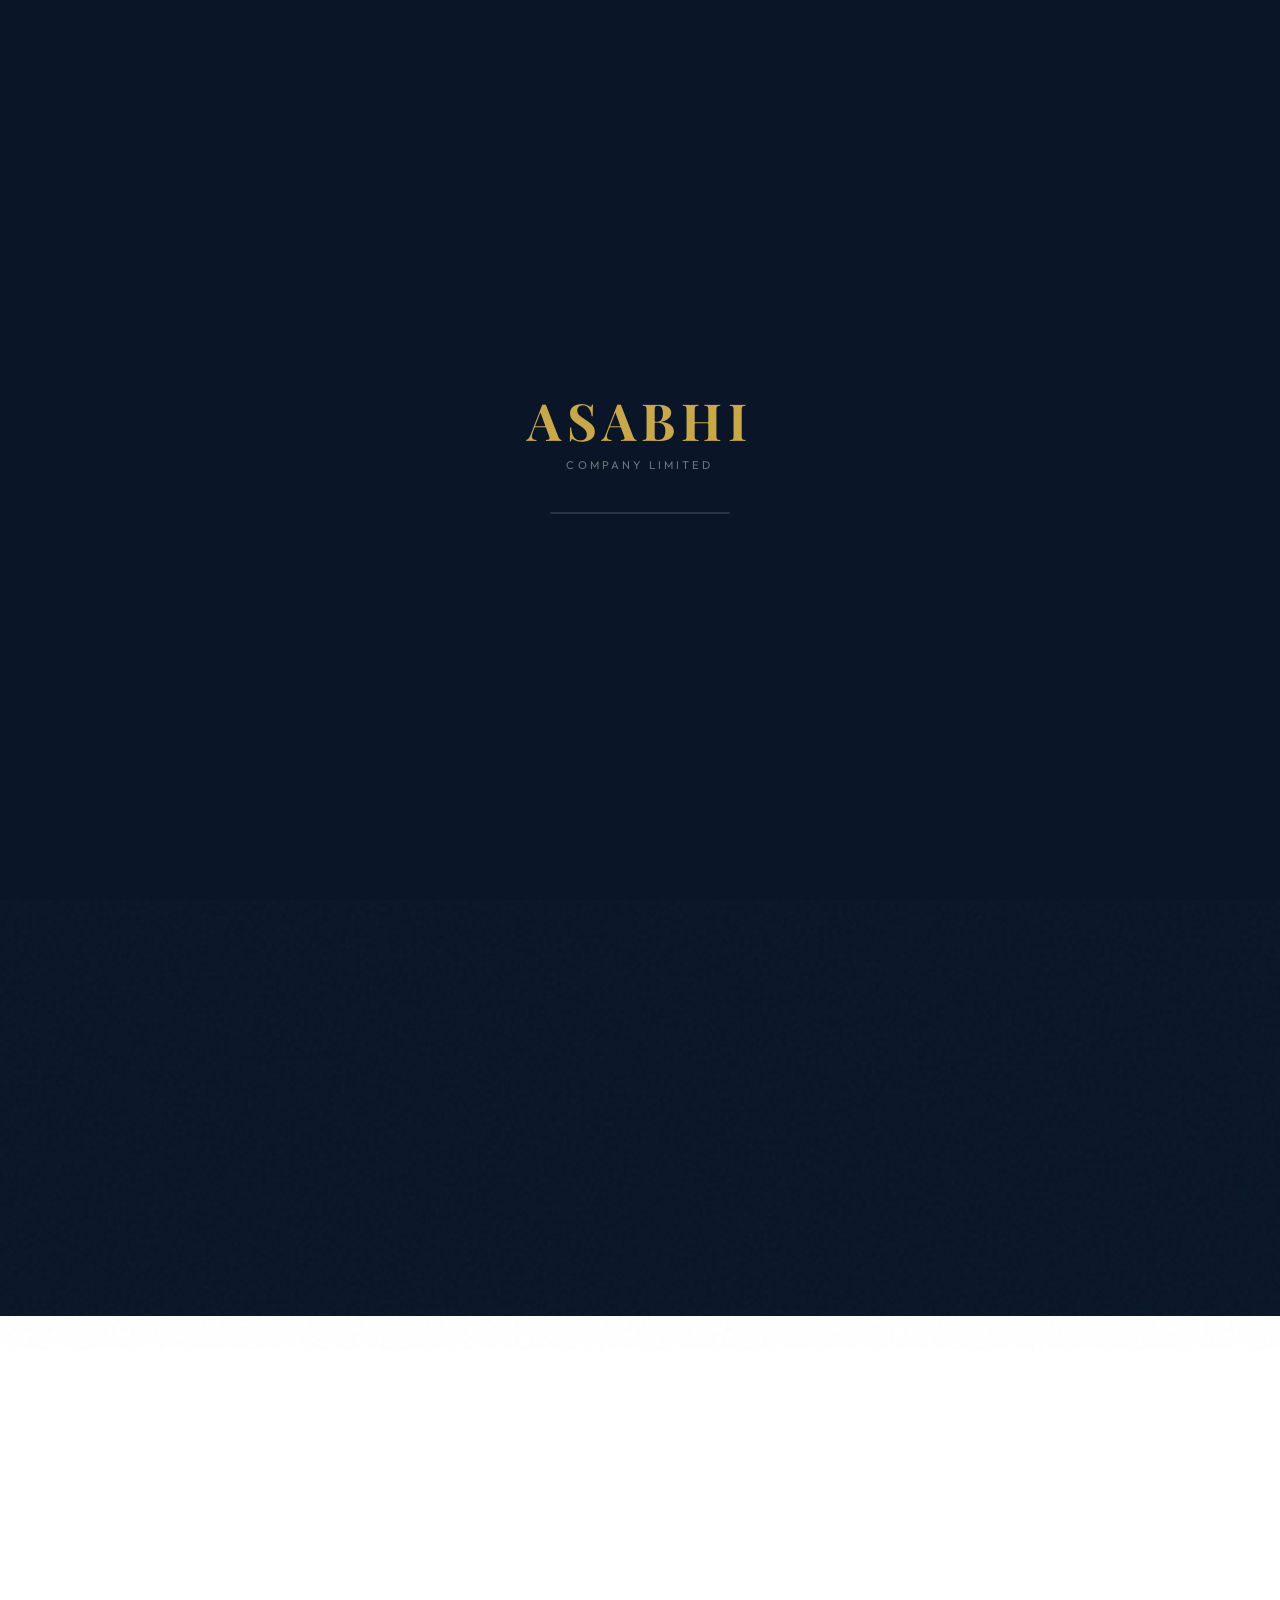
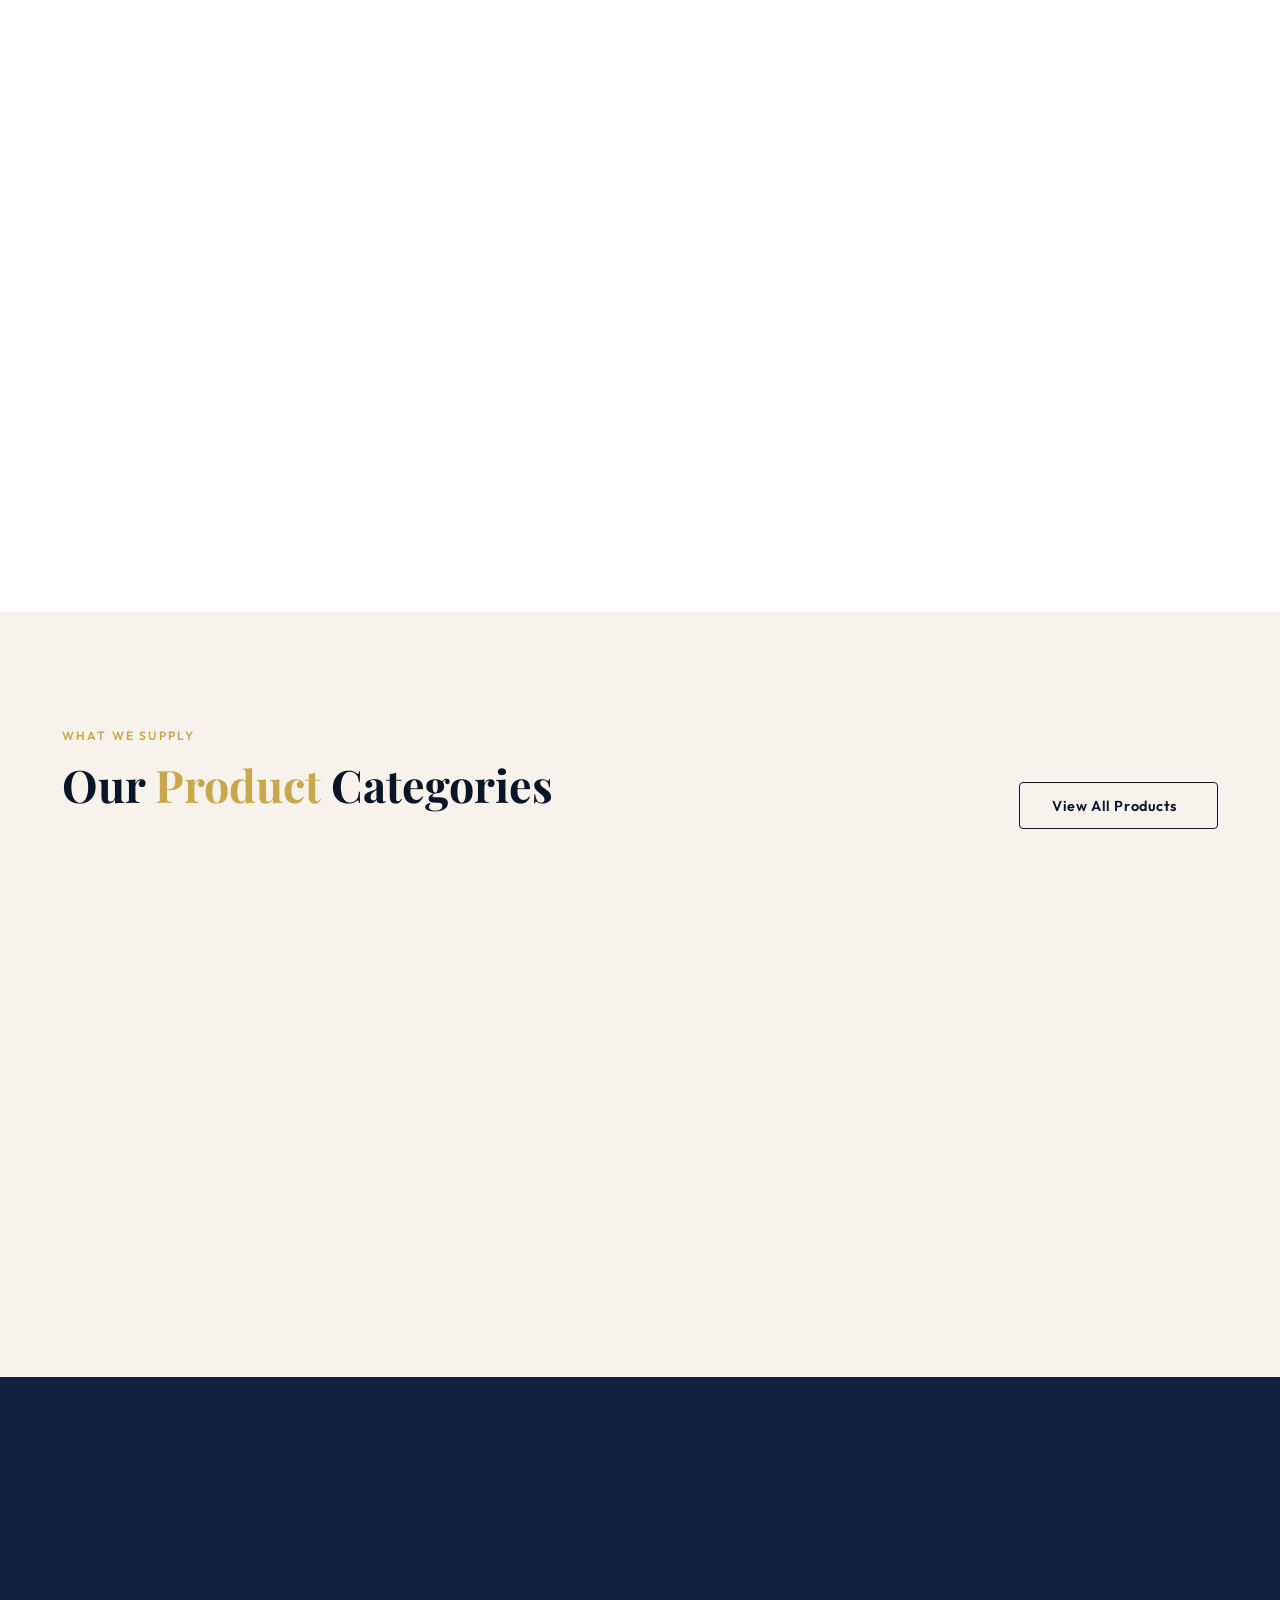
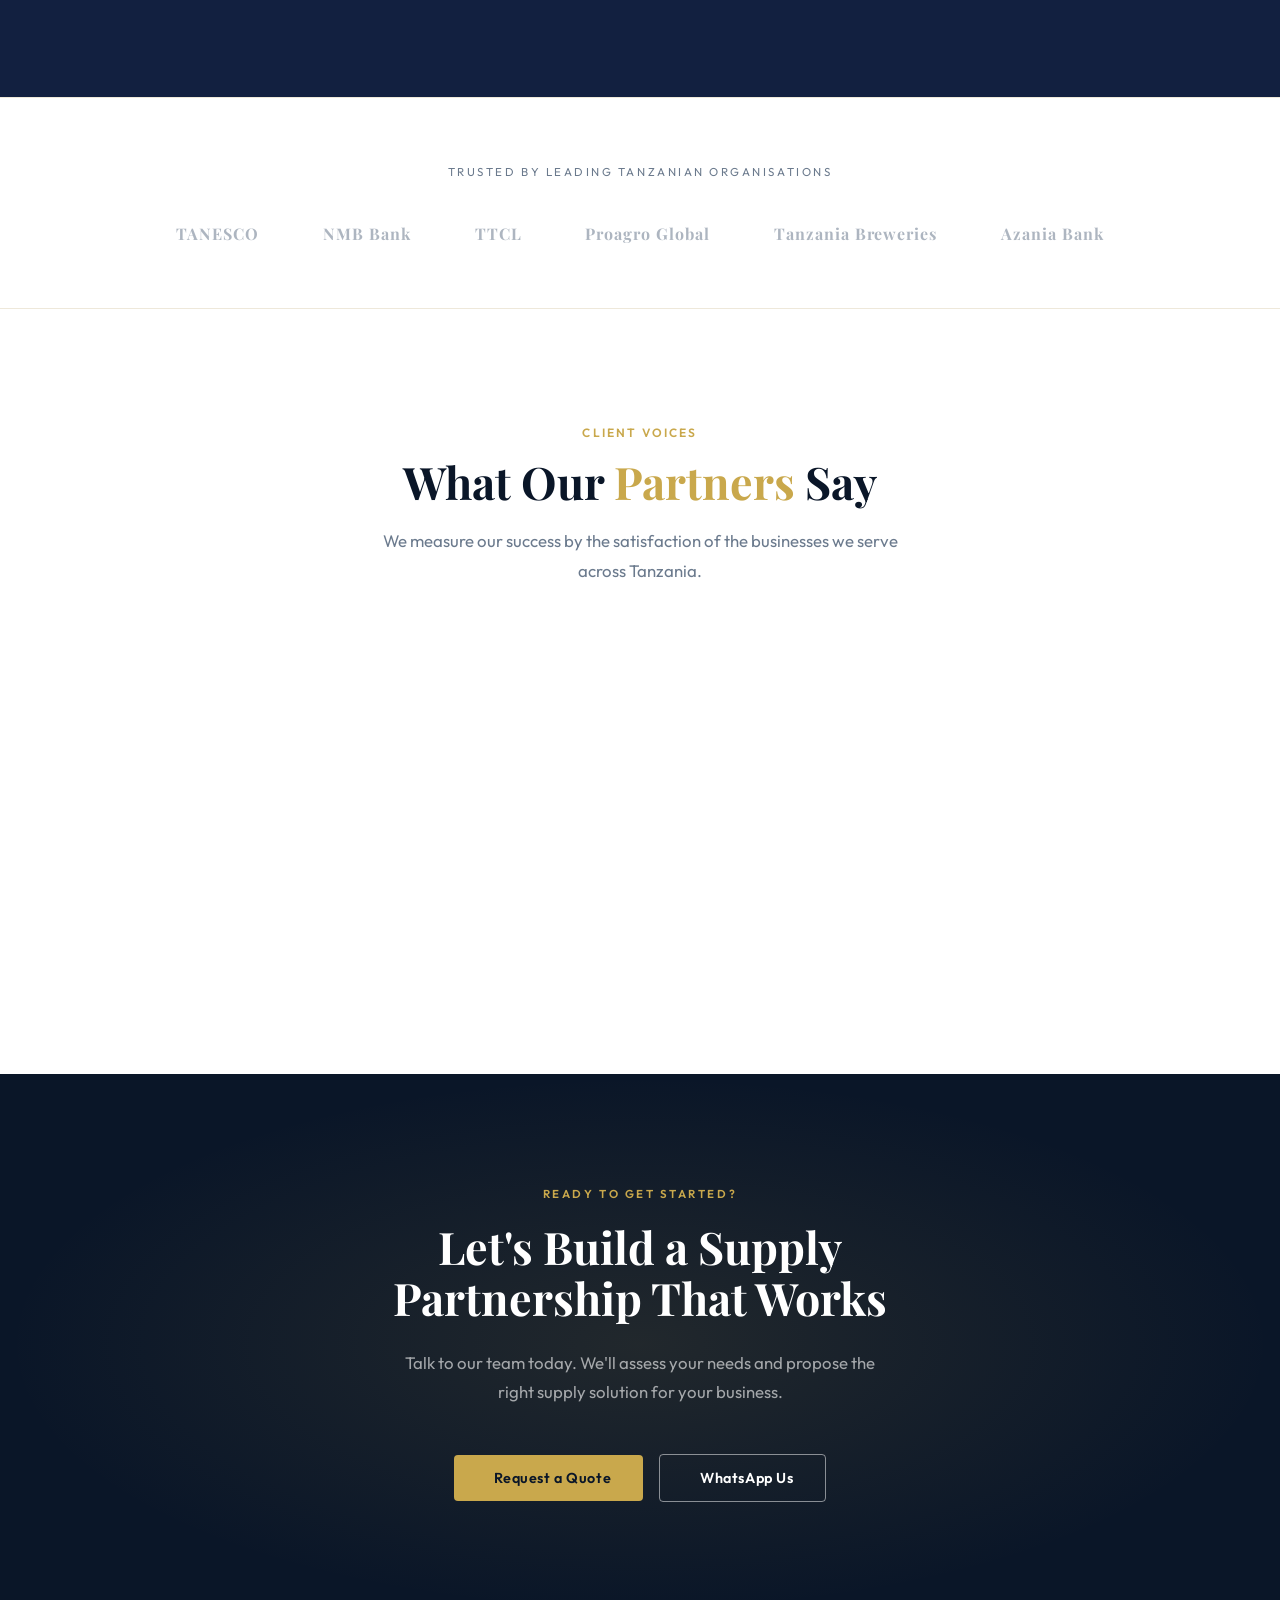
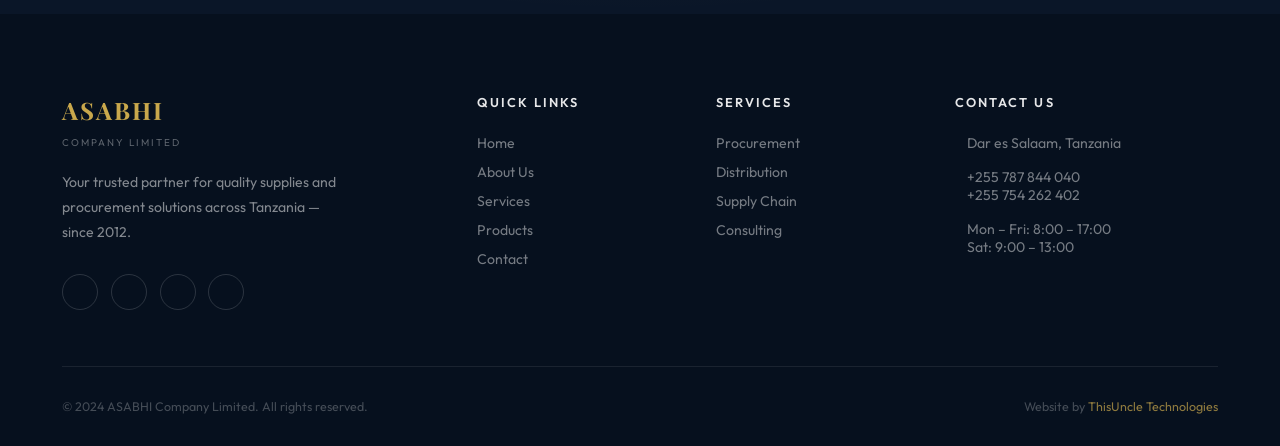
==== index.html @ 761e2536 "feat: the first template website." ====
<!DOCTYPE html>
<html lang="en">
<head>
  <meta charset="UTF-8">
  <meta name="viewport" content="width=device-width, initial-scale=1.0">
  <title>ASABHI COMPANY LIMITED | Quality Supplies & Procurement Solutions</title>
  <meta name="description" content="ASABHI Company Limited delivers premium procurement and supply solutions to businesses across Tanzania. Office supplies, industrial equipment, construction materials and more.">
  <meta property="og:title" content="ASABHI COMPANY LIMITED">
  <meta property="og:description" content="Your trusted supply partner in Tanzania. Premium procurement & distribution services.">
  <meta property="og:type" content="website">

  <link rel="preconnect" href="https://fonts.googleapis.com">
  <link rel="preconnect" href="https://fonts.gstatic.com" crossorigin>
  <link href="https://fonts.googleapis.com/css2?family=Playfair+Display:wght@400;600;700;900&family=Outfit:wght@300;400;500;600&display=swap" rel="stylesheet">
  <link href="https://cdn.jsdelivr.net/npm/remixicon@4.2.0/fonts/remixicon.css" rel="stylesheet">
  <link rel="stylesheet" href="https://cdn.jsdelivr.net/npm/swiper@11/swiper-bundle.min.css">
  <link rel="stylesheet" href="css/style.css">
</head>
<body>

  <!-- Film Grain -->
  <div class="grain" aria-hidden="true"></div>

  <!-- Custom Cursor -->
  <div class="cursor-dot" id="cursorDot"></div>
  <div class="cursor-ring" id="cursorRing"></div>

  <!-- Loader -->
  <div class="loader" id="loader">
    <div class="loader__wordmark">
      <div class="loader__logo">ASABHI</div>
      <div class="loader__tagline">Company Limited</div>
    </div>
    <div class="loader__bar">
      <div class="loader__progress" id="loaderProgress"></div>
    </div>
  </div>

  <!-- Nav Overlay -->
  <div class="nav__overlay" id="navOverlay"></div>

  <!-- Header -->
  <header class="header" id="header">
    <nav class="nav container">
      <a href="index.html" class="nav__logo">
        <strong>ASABHI</strong>
        <small>Company Limited</small>
      </a>
      <ul class="nav__links">
        <li><a href="index.html" class="nav__link active">Home</a></li>
        <li><a href="pages/about.html" class="nav__link">About</a></li>
        <li><a href="pages/services.html" class="nav__link">Services</a></li>
        <li><a href="pages/products.html" class="nav__link">Products</a></li>
        <li><a href="pages/contact.html" class="nav__link">Contact</a></li>
      </ul>
      <a href="pages/contact.html" class="btn btn--primary">Get a Quote</a>
      <button class="nav__burger" id="navBurger" aria-label="Open menu">
        <span></span><span></span><span></span>
      </button>
    </nav>
  </header>

  <!-- Mobile Menu -->
  <nav class="nav__mobile" id="navMobile">
    <ul class="nav__mobile-links">
      <li><a href="index.html" class="nav__mobile-link active">Home</a></li>
      <li><a href="pages/about.html" class="nav__mobile-link">About</a></li>
      <li><a href="pages/services.html" class="nav__mobile-link">Services</a></li>
      <li><a href="pages/products.html" class="nav__mobile-link">Products</a></li>
      <li><a href="pages/contact.html" class="nav__mobile-link">Contact</a></li>
    </ul>
    <div class="nav__mobile-contact">
      <a href="tel:+255787844040"><i class="ri-phone-line"></i> +255 787 844 040</a>
      <a href="https://wa.me/255787844040" target="_blank"><i class="ri-whatsapp-line"></i> WhatsApp Us</a>
    </div>
  </nav>

  <main>

    <!-- Hero -->
    <section class="hero" id="hero">
      <div class="hero__bg" id="heroBg"></div>
      <div class="hero__overlay"></div>
      <div class="container hero__content">
        <span class="hero__tag" id="heroTag">Est. 2012 &nbsp;·&nbsp; Dar es Salaam, Tanzania</span>
        <h1 class="hero__title" id="heroTitle">Quality Supplies.<br><em>Trusted Partnerships.</em></h1>
        <p class="hero__desc" id="heroDesc">Premium procurement and supply solutions for businesses across Tanzania. From industrial hardware to office essentials — delivered with precision and reliability.</p>
        <div class="hero__actions" id="heroActions">
          <a href="pages/products.html" class="btn btn--primary">
            <i class="ri-box-3-line"></i> Explore Products
          </a>
          <a href="pages/contact.html" class="btn btn--outline">
            Partner With Us <i class="ri-arrow-right-line"></i>
          </a>
        </div>
      </div>
      <div class="hero__scroll">
        <span>Scroll</span>
        <div class="hero__scroll-line"></div>
      </div>
    </section>

    <!-- Services Strip -->
    <section class="services-strip">
      <div class="container">
        <div class="services-strip__grid">
          <div class="service-card fade-up">
            <i class="ri-shopping-bag-3-line service-card__icon"></i>
            <h4 class="service-card__title">Procurement &amp; Sourcing</h4>
            <p class="service-card__desc">We source quality goods from verified suppliers locally and internationally, ensuring competitive pricing and timely delivery.</p>
          </div>
          <div class="service-card fade-up">
            <i class="ri-truck-line service-card__icon"></i>
            <h4 class="service-card__title">Supply &amp; Distribution</h4>
            <p class="service-card__desc">Reliable bulk distribution across Dar es Salaam and upcountry regions. Your goods, delivered where you need them.</p>
          </div>
          <div class="service-card fade-up">
            <i class="ri-links-line service-card__icon"></i>
            <h4 class="service-card__title">Supply Chain Management</h4>
            <p class="service-card__desc">End-to-end supply chain solutions that reduce overhead, eliminate bottlenecks, and keep your operations running smoothly.</p>
          </div>
          <div class="service-card fade-up">
            <i class="ri-customer-service-2-line service-card__icon"></i>
            <h4 class="service-card__title">Consultation &amp; Advisory</h4>
            <p class="service-card__desc">Expert advice on procurement strategy, supplier negotiations, and cost optimisation for your business.</p>
          </div>
        </div>
      </div>
    </section>

    <!-- About Section -->
    <section class="about section">
      <div class="container">
        <div class="about__grid">
          <div class="about__image-wrap fade-left">
            <img
              src="https://images.unsplash.com/photo-1600880292203-757bb62b4baf?auto=format&fit=crop&w=900&q=80"
              alt="ASABHI team at work"
              class="about__image"
            >
            <div class="about__image-badge">
              <strong>12+</strong>
              <span>Years of Excellence</span>
            </div>
          </div>
          <div class="about__content fade-right">
            <span class="section-tag">Who We Are</span>
            <h2 class="section-title">Built on Trust. <span>Driven by Quality.</span></h2>
            <p style="margin-bottom:1rem;">Founded in 2012, ASABHI Company Limited has grown from a local trader to one of Tanzania's dependable general supply companies. We serve a diverse client base — from SMEs to large corporates and government institutions.</p>
            <p>Our strength lies in our relationships: with trusted suppliers, with our clients, and with the people of Tanzania. Every order we fulfil is a commitment to quality and partnership.</p>
            <div class="gold-line"></div>
            <div class="about__stats">
              <div class="about__stat">
                <strong class="counter" data-target="500">0</strong>
                <span>Products in Catalogue</span>
              </div>
              <div class="about__stat">
                <strong class="counter" data-target="200">0</strong>
                <span>Satisfied Clients</span>
              </div>
              <div class="about__stat">
                <strong class="counter" data-target="12">0</strong>
                <span>Years in Business</span>
              </div>
              <div class="about__stat">
                <strong class="counter" data-target="99">0</strong>
                <span>% On-Time Delivery</span>
              </div>
            </div>
          </div>
        </div>
      </div>
    </section>

    <!-- Products Section -->
    <section class="products section section--cream">
      <div class="container">
        <div class="products__header">
          <div>
            <span class="section-tag">What We Supply</span>
            <h2 class="section-title">Our <span>Product</span> Categories</h2>
          </div>
          <a href="pages/products.html" class="btn btn--outline-dark">
            View All Products <i class="ri-arrow-right-line"></i>
          </a>
        </div>
        <div class="products__grid stagger-children">
          <div class="product-card">
            <img
              src="https://images.unsplash.com/photo-1568992687947-868a62a9f521?auto=format&fit=crop&w=800&q=80"
              alt="Office Supplies"
              class="product-card__img"
            >
            <div class="product-card__overlay"></div>
            <div class="product-card__content">
              <span class="product-card__tag">Category 01</span>
              <h3 class="product-card__title">Office &amp; Stationery</h3>
              <p class="product-card__desc">Complete office supply solutions — from paper and pens to furniture and equipment for the modern workplace.</p>
            </div>
          </div>
          <div class="product-card">
            <img
              src="https://images.unsplash.com/photo-1504307651254-35680f356dfd?auto=format&fit=crop&w=800&q=80"
              alt="Industrial Equipment"
              class="product-card__img"
            >
            <div class="product-card__overlay"></div>
            <div class="product-card__content">
              <span class="product-card__tag">Category 02</span>
              <h3 class="product-card__title">Industrial &amp; Hardware</h3>
              <p class="product-card__desc">Heavy-duty industrial supplies, hand tools, safety equipment and hardware for manufacturing and construction.</p>
            </div>
          </div>
          <div class="product-card">
            <img
              src="https://images.unsplash.com/photo-1518770660439-4636190af475?auto=format&fit=crop&w=800&q=80"
              alt="IT Equipment"
              class="product-card__img"
            >
            <div class="product-card__overlay"></div>
            <div class="product-card__content">
              <span class="product-card__tag">Category 03</span>
              <h3 class="product-card__title">IT &amp; Electronics</h3>
              <p class="product-card__desc">Computers, networking gear, peripherals and electronics from trusted brands — sourced and delivered for your team.</p>
            </div>
          </div>
        </div>
      </div>
    </section>

    <!-- Stats Section -->
    <section class="stats">
      <div class="container">
        <div class="stats__grid">
          <div class="stat-item fade-up">
            <span class="stat-item__number">
              <span class="counter" data-target="500">0</span><span class="stat-item__suffix">+</span>
            </span>
            <span class="stat-item__label">Products Available</span>
          </div>
          <div class="stat-item fade-up">
            <span class="stat-item__number">
              <span class="counter" data-target="200">0</span><span class="stat-item__suffix">+</span>
            </span>
            <span class="stat-item__label">Clients Served</span>
          </div>
          <div class="stat-item fade-up">
            <span class="stat-item__number">
              <span class="counter" data-target="12">0</span><span class="stat-item__suffix">+</span>
            </span>
            <span class="stat-item__label">Years Operating</span>
          </div>
          <div class="stat-item fade-up">
            <span class="stat-item__number">
              <span class="counter" data-target="99">0</span><span class="stat-item__suffix">%</span>
            </span>
            <span class="stat-item__label">Delivery Satisfaction</span>
          </div>
        </div>
      </div>
    </section>

    <!-- Clients -->
    <section class="clients">
      <div class="container">
        <p class="clients__label">Trusted by leading Tanzanian organisations</p>
        <div class="clients__logos">
          <span class="clients__logo">TANESCO</span>
          <span class="clients__logo">NMB Bank</span>
          <span class="clients__logo">TTCL</span>
          <span class="clients__logo">Proagro Global</span>
          <span class="clients__logo">Tanzania Breweries</span>
          <span class="clients__logo">Azania Bank</span>
        </div>
      </div>
    </section>

    <!-- Testimonials -->
    <section class="testimonials section">
      <div class="container">
        <div class="testimonials__header">
          <span class="section-tag">Client Voices</span>
          <h2 class="section-title">What Our <span>Partners</span> Say</h2>
          <p class="section-subtitle">We measure our success by the satisfaction of the businesses we serve across Tanzania.</p>
        </div>
        <div class="testimonials__grid stagger-children">
          <div class="testimonial-card">
            <div class="testimonial-card__quote">"</div>
            <p class="testimonial-card__text">ASABHI has been our go-to supplier for the past four years. Their procurement team understands our needs and always delivers on time — even for urgent orders. Truly a reliable partner.</p>
            <div class="testimonial-card__author">
              <div class="testimonial-card__avatar" style="background:var(--navy);">BM</div>
              <div>
                <div class="testimonial-card__name">Bryson Maro</div>
                <div class="testimonial-card__role">Director, Proagro Global Limited</div>
              </div>
            </div>
          </div>
          <div class="testimonial-card">
            <div class="testimonial-card__quote">"</div>
            <p class="testimonial-card__text">We switched our entire office supply procurement to ASABHI two years ago and the difference was immediate. Better prices, faster delivery, and a team that actually picks up the phone.</p>
            <div class="testimonial-card__author">
              <div class="testimonial-card__avatar" style="background:var(--navy-3);">AK</div>
              <div>
                <div class="testimonial-card__name">Amina Khatib</div>
                <div class="testimonial-card__role">Operations Manager, TKL Industries</div>
              </div>
            </div>
          </div>
        </div>
      </div>
    </section>

    <!-- CTA Banner -->
    <section class="cta-banner">
      <div class="container cta-banner__content">
        <span class="cta-banner__tag">Ready to Get Started?</span>
        <h2 class="cta-banner__title">Let's Build a Supply Partnership That Works</h2>
        <p class="cta-banner__desc">Talk to our team today. We'll assess your needs and propose the right supply solution for your business.</p>
        <div class="cta-banner__actions">
          <a href="pages/contact.html" class="btn btn--primary">
            <i class="ri-mail-send-line"></i> Request a Quote
          </a>
          <a href="https://wa.me/255787844040?text=Hello%20ASABHI%2C%20I%27d%20like%20to%20discuss%20a%20supply%20partnership." target="_blank" class="btn btn--outline">
            <i class="ri-whatsapp-line"></i> WhatsApp Us
          </a>
        </div>
      </div>
    </section>

  </main>

  <!-- Footer -->
  <footer class="footer">
    <div class="container">
      <div class="footer__grid">
        <div class="footer__brand">
          <strong>ASABHI</strong>
          <small>Company Limited</small>
          <p>Your trusted partner for quality supplies and procurement solutions across Tanzania — since 2012.</p>
          <div class="footer__socials">
            <a href="#" class="footer__social"><i class="ri-instagram-line"></i></a>
            <a href="#" class="footer__social"><i class="ri-linkedin-box-line"></i></a>
            <a href="#" class="footer__social"><i class="ri-facebook-line"></i></a>
            <a href="https://wa.me/255787844040" class="footer__social" target="_blank"><i class="ri-whatsapp-line"></i></a>
          </div>
        </div>
        <div class="footer__col">
          <h5>Quick Links</h5>
          <ul class="footer__links">
            <li><a href="index.html" class="footer__link">Home</a></li>
            <li><a href="pages/about.html" class="footer__link">About Us</a></li>
            <li><a href="pages/services.html" class="footer__link">Services</a></li>
            <li><a href="pages/products.html" class="footer__link">Products</a></li>
            <li><a href="pages/contact.html" class="footer__link">Contact</a></li>
          </ul>
        </div>
        <div class="footer__col">
          <h5>Services</h5>
          <ul class="footer__links">
            <li><a href="pages/services.html" class="footer__link">Procurement</a></li>
            <li><a href="pages/services.html" class="footer__link">Distribution</a></li>
            <li><a href="pages/services.html" class="footer__link">Supply Chain</a></li>
            <li><a href="pages/services.html" class="footer__link">Consulting</a></li>
          </ul>
        </div>
        <div class="footer__col">
          <h5>Contact Us</h5>
          <div class="footer__contact">
            <div class="footer__contact-item">
              <i class="ri-map-pin-2-line"></i>
              <span>Dar es Salaam, Tanzania</span>
            </div>
            <div class="footer__contact-item">
              <i class="ri-phone-line"></i>
              <span>+255 787 844 040<br>+255 754 262 402</span>
            </div>
            <div class="footer__contact-item">
              <i class="ri-time-line"></i>
              <span>Mon – Fri: 8:00 – 17:00<br>Sat: 9:00 – 13:00</span>
            </div>
          </div>
        </div>
      </div>
      <div class="footer__bottom">
        <span>© 2024 ASABHI Company Limited. All rights reserved.</span>
        <span>Website by <a href="#" target="_blank">ThisUncle Technologies</a></span>
      </div>
    </div>
  </footer>

  <!-- WhatsApp Float -->
  <a href="https://wa.me/255787844040?text=Hello%20ASABHI%2C%20I%27d%20like%20to%20enquire%20about%20your%20products%20and%20services." target="_blank" class="whatsapp-float" aria-label="Chat on WhatsApp">
    <i class="ri-whatsapp-line"></i>
  </a>

  <!-- Back to Top -->
  <button class="back-to-top" id="backToTop" aria-label="Back to top">
    <i class="ri-arrow-up-line"></i>
  </button>

  <script src="https://cdn.jsdelivr.net/npm/@studio-freight/lenis@1.0.42/dist/lenis.min.js"></script>
  <script src="https://cdn.jsdelivr.net/npm/swiper@11/swiper-bundle.min.js"></script>
  <script src="https://cdnjs.cloudflare.com/ajax/libs/gsap/3.12.5/gsap.min.js"></script>
  <script src="https://cdnjs.cloudflare.com/ajax/libs/gsap/3.12.5/ScrollTrigger.min.js"></script>
  <script src="js/main.js"></script>
</body>
</html>
---- css/style.css ----
/* ===================================================
   ASABHI COMPANY LIMITED — Global Stylesheet
   Colors: Navy #0A1628 · Gold #C9A84C
   Fonts: Playfair Display (headings) + Outfit (body)
   =================================================== */

/* ── VARIABLES ─────────────────────────────────── */
:root {
  --navy:       #0A1628;
  --navy-2:     #122040;
  --navy-3:     #1D3461;
  --navy-4:     #243E73;
  --gold:       #C9A84C;
  --gold-2:     #E2C06A;
  --gold-3:     #F5E6B8;
  --cream:      #F7F3EC;
  --cream-2:    #EEE8DA;
  --white:      #FFFFFF;
  --text-dark:  #0A1628;
  --text-body:  #2C3E55;
  --text-muted: #6B7A8D;
  --text-light: rgba(255,255,255,0.80);

  --font-heading: 'Playfair Display', Georgia, serif;
  --font-body:    'Outfit', system-ui, sans-serif;

  --section-py:    7rem;
  --container-max: 1220px;
  --container-px:  2rem;
  --border-radius: 4px;

  --shadow-sm: 0 2px 12px rgba(10,22,40,0.08);
  --shadow-md: 0 8px 32px rgba(10,22,40,0.12);
  --shadow-lg: 0 20px 60px rgba(10,22,40,0.18);

  --transition:       0.3s ease;
  --transition-slow:  0.6s cubic-bezier(0.25,0.46,0.45,0.94);
  --ease-out-expo:    cubic-bezier(0.16, 1, 0.3, 1);
}

/* ── RESET ──────────────────────────────────────── */
*, *::before, *::after { box-sizing: border-box; margin: 0; padding: 0; }
html { scroll-behavior: auto; /* Lenis handles smooth scroll */ font-size: 16px; }
body {
  font-family: var(--font-body);
  color: var(--text-dark);
  background: var(--white);
  overflow-x: hidden;
  cursor: none;
}
img { display: block; max-width: 100%; height: auto; }
a { text-decoration: none; color: inherit; }
ul { list-style: none; }
button { cursor: none; border: none; background: none; font-family: inherit; }

/* ── TYPOGRAPHY ─────────────────────────────────── */
h1, h2, h3, h4 { font-family: var(--font-heading); line-height: 1.15; color: var(--navy); }
h1 { font-size: clamp(2.6rem, 5vw, 4.2rem); font-weight: 700; }
h2 { font-size: clamp(2rem, 3.5vw, 3rem); font-weight: 700; }
h3 { font-size: clamp(1.3rem, 2vw, 1.6rem); font-weight: 600; }
h4 { font-size: 1.1rem; font-weight: 600; }
p  { line-height: 1.75; color: var(--text-body); }

/* ── UTILITIES ──────────────────────────────────── */
.container {
  max-width: var(--container-max);
  margin: 0 auto;
  padding: 0 var(--container-px);
}
.section { padding: var(--section-py) 0; }
.section--dark { background: var(--navy); }
.section--cream { background: var(--cream); }

.section-tag {
  display: inline-block;
  font-size: 0.75rem;
  font-weight: 600;
  letter-spacing: 0.18em;
  text-transform: uppercase;
  color: var(--gold);
  margin-bottom: 1rem;
}
.section-tag--dark { color: var(--gold); }

.section-title {
  margin-bottom: 1.2rem;
}
.section-title span { color: var(--gold); }

.section-subtitle {
  font-size: 1.05rem;
  color: var(--text-muted);
  max-width: 560px;
  line-height: 1.75;
}

.gold-line {
  width: 48px;
  height: 3px;
  background: var(--gold);
  margin-top: 1.4rem;
}

/* ── BUTTONS ────────────────────────────────────── */
.btn {
  display: inline-flex;
  align-items: center;
  gap: 0.5rem;
  padding: 0.85rem 2rem;
  font-family: var(--font-body);
  font-size: 0.9rem;
  font-weight: 600;
  letter-spacing: 0.04em;
  border-radius: var(--border-radius);
  transition: var(--transition);
  cursor: none;
  white-space: nowrap;
}
.btn--primary {
  background: var(--gold);
  color: var(--navy);
}
.btn--primary:hover {
  background: var(--gold-2);
  transform: translateY(-2px);
  box-shadow: 0 8px 24px rgba(201,168,76,0.35);
}
.btn--outline {
  background: transparent;
  color: var(--white);
  border: 1.5px solid rgba(255,255,255,0.5);
}
.btn--outline:hover {
  border-color: var(--gold);
  color: var(--gold);
  transform: translateY(-2px);
}
.btn--outline-dark {
  background: transparent;
  color: var(--navy);
  border: 1.5px solid var(--navy);
}
.btn--outline-dark:hover {
  background: var(--navy);
  color: var(--white);
  transform: translateY(-2px);
}
.btn--navy {
  background: var(--navy);
  color: var(--white);
}
.btn--navy:hover {
  background: var(--navy-2);
  transform: translateY(-2px);
  box-shadow: 0 8px 24px rgba(10,22,40,0.25);
}

/* ── CURSOR ─────────────────────────────────────── */
.cursor-dot,
.cursor-ring {
  position: fixed;
  top: 0; left: 0;
  pointer-events: none;
  z-index: 9999;
  transform: translate(-50%, -50%);
  border-radius: 50%;
}
.cursor-dot {
  width: 7px;
  height: 7px;
  background: var(--gold);
  transition: transform 0.1s ease, opacity 0.3s;
}
.cursor-ring {
  width: 34px;
  height: 34px;
  border: 1.5px solid var(--gold);
  z-index: 9998;
  transition: width 0.3s var(--ease-out-expo),
              height 0.3s var(--ease-out-expo),
              border-color 0.3s,
              opacity 0.3s;
}
.cursor-ring.hover {
  width: 56px;
  height: 56px;
  border-color: var(--gold-2);
  background: rgba(201,168,76,0.08);
}
.cursor-dot.click  { transform: translate(-50%,-50%) scale(0.5); }

/* ── LOADER ─────────────────────────────────────── */
.loader {
  position: fixed;
  inset: 0;
  background: var(--navy);
  z-index: 99999;
  display: flex;
  flex-direction: column;
  align-items: center;
  justify-content: center;
  gap: 2.5rem;
}
.loader__wordmark {
  display: flex;
  flex-direction: column;
  align-items: center;
  gap: 0.3rem;
}
.loader__logo {
  font-family: var(--font-heading);
  font-size: 3.2rem;
  font-weight: 700;
  letter-spacing: 0.12em;
  color: var(--gold);
}
.loader__tagline {
  font-size: 0.7rem;
  letter-spacing: 0.28em;
  text-transform: uppercase;
  color: rgba(255,255,255,0.4);
}
.loader__bar {
  width: 180px;
  height: 2px;
  background: rgba(255,255,255,0.12);
  border-radius: 2px;
  overflow: hidden;
}
.loader__progress {
  height: 100%;
  width: 0%;
  background: var(--gold);
  border-radius: 2px;
  transition: width 1.4s var(--ease-out-expo);
}

/* ── HEADER ─────────────────────────────────────── */
.header {
  position: fixed;
  top: 0; left: 0; right: 0;
  z-index: 900;
  padding: 1.6rem 0;
  transition: background var(--transition), padding var(--transition), box-shadow var(--transition);
}
.header.scrolled {
  background: var(--navy);
  padding: 1rem 0;
  box-shadow: 0 4px 30px rgba(10,22,40,0.4);
}
.nav {
  display: flex;
  align-items: center;
  justify-content: space-between;
  gap: 2rem;
}
.nav__logo {
  display: flex;
  flex-direction: column;
  line-height: 1;
  color: var(--white);
}
.nav__logo strong {
  font-family: var(--font-heading);
  font-size: 1.4rem;
  font-weight: 700;
  letter-spacing: 0.08em;
  color: var(--gold);
}
.nav__logo small {
  font-size: 0.6rem;
  letter-spacing: 0.2em;
  text-transform: uppercase;
  color: rgba(255,255,255,0.5);
  margin-top: 2px;
}
.nav__links {
  display: flex;
  align-items: center;
  gap: 2.4rem;
}
.nav__link {
  font-size: 0.88rem;
  font-weight: 500;
  letter-spacing: 0.04em;
  color: rgba(255,255,255,0.8);
  transition: var(--transition);
  position: relative;
}
.nav__link::after {
  content: '';
  position: absolute;
  bottom: -4px; left: 0;
  width: 0; height: 1.5px;
  background: var(--gold);
  transition: width var(--transition);
}
.nav__link:hover,
.nav__link.active {
  color: var(--white);
}
.nav__link:hover::after,
.nav__link.active::after {
  width: 100%;
}
.nav__burger {
  display: none;
  flex-direction: column;
  gap: 5px;
  padding: 4px;
  cursor: none;
}
.nav__burger span {
  display: block;
  width: 24px;
  height: 2px;
  background: var(--white);
  border-radius: 2px;
  transition: var(--transition);
}
.nav__burger.open span:nth-child(1) { transform: translateY(7px) rotate(45deg); }
.nav__burger.open span:nth-child(2) { opacity: 0; }
.nav__burger.open span:nth-child(3) { transform: translateY(-7px) rotate(-45deg); }

/* ── MOBILE MENU ────────────────────────────────── */
.nav__mobile {
  position: fixed;
  top: 0; right: -100%;
  width: min(360px, 100vw);
  height: 100vh;
  background: var(--navy-2);
  z-index: 850;
  display: flex;
  flex-direction: column;
  padding: 7rem 3rem 3rem;
  transition: right 0.45s var(--ease-out-expo);
  border-left: 1px solid rgba(201,168,76,0.15);
}
.nav__mobile.open { right: 0; }
.nav__mobile-links { flex: 1; }
.nav__mobile-link {
  display: block;
  padding: 1rem 0;
  font-size: 1.3rem;
  font-family: var(--font-heading);
  color: rgba(255,255,255,0.7);
  border-bottom: 1px solid rgba(255,255,255,0.07);
  transition: var(--transition);
}
.nav__mobile-link:hover,
.nav__mobile-link.active {
  color: var(--gold);
  padding-left: 0.5rem;
}
.nav__mobile-contact {
  margin-top: 2rem;
  display: flex;
  flex-direction: column;
  gap: 0.75rem;
}
.nav__mobile-contact a {
  display: flex;
  align-items: center;
  gap: 0.6rem;
  font-size: 0.88rem;
  color: rgba(255,255,255,0.5);
  transition: var(--transition);
}
.nav__mobile-contact a:hover { color: var(--gold); }
.nav__mobile-contact i { font-size: 1rem; color: var(--gold); }
.nav__overlay {
  position: fixed;
  inset: 0;
  background: rgba(10,22,40,0.7);
  z-index: 840;
  opacity: 0;
  pointer-events: none;
  transition: opacity 0.35s;
  backdrop-filter: blur(3px);
}
.nav__overlay.open {
  opacity: 1;
  pointer-events: all;
}

/* ── HERO ────────────────────────────────────────── */
.hero {
  position: relative;
  height: 100vh;
  min-height: 640px;
  display: flex;
  align-items: center;
  overflow: hidden;
}
.hero__bg {
  position: absolute;
  inset: 0;
  background-image: url('https://images.unsplash.com/photo-1553413077-190dd305871c?auto=format&fit=crop&w=1920&q=80');
  background-size: cover;
  background-position: center;
  transform: scale(1.06);
  transition: transform 8s ease;
}
.hero__bg.loaded { transform: scale(1); }
.hero__overlay {
  position: absolute;
  inset: 0;
  background: linear-gradient(
    110deg,
    rgba(10,22,40,0.92) 0%,
    rgba(10,22,40,0.7) 55%,
    rgba(10,22,40,0.45) 100%
  );
}
.hero__content {
  position: relative;
  z-index: 2;
  max-width: 720px;
}
.hero__tag {
  display: inline-block;
  font-size: 0.72rem;
  font-weight: 600;
  letter-spacing: 0.22em;
  text-transform: uppercase;
  color: var(--gold);
  margin-bottom: 1.4rem;
  opacity: 0;
}
.hero__title {
  color: var(--white);
  line-height: 1.1;
  margin-bottom: 1.5rem;
  opacity: 0;
}
.hero__title em {
  font-style: normal;
  color: var(--gold);
}
.hero__desc {
  font-size: 1.1rem;
  color: rgba(255,255,255,0.75);
  max-width: 540px;
  margin-bottom: 2.8rem;
  opacity: 0;
  line-height: 1.8;
}
.hero__actions {
  display: flex;
  align-items: center;
  gap: 1rem;
  flex-wrap: wrap;
  opacity: 0;
}
.hero__scroll {
  position: absolute;
  bottom: 2.5rem;
  left: 50%;
  transform: translateX(-50%);
  display: flex;
  flex-direction: column;
  align-items: center;
  gap: 0.6rem;
  z-index: 2;
  opacity: 0;
  animation: scrollFade 1.2s 2.2s forwards;
}
.hero__scroll span {
  font-size: 0.68rem;
  letter-spacing: 0.24em;
  text-transform: uppercase;
  color: rgba(255,255,255,0.45);
}
.hero__scroll-line {
  width: 1.5px;
  height: 40px;
  background: linear-gradient(to bottom, var(--gold), transparent);
  animation: scrollLine 1.8s 2.2s infinite;
}
@keyframes scrollLine {
  0%   { transform: scaleY(0); transform-origin: top; }
  50%  { transform: scaleY(1); transform-origin: top; }
  51%  { transform: scaleY(1); transform-origin: bottom; }
  100% { transform: scaleY(0); transform-origin: bottom; }
}
@keyframes scrollFade {
  to { opacity: 1; }
}

/* ── SERVICES STRIP ─────────────────────────────── */
.services-strip {
  padding: 5rem 0;
  background: var(--navy);
}
.services-strip__grid {
  display: grid;
  grid-template-columns: repeat(4, 1fr);
  gap: 0;
}
.service-card {
  padding: 2.8rem 2rem;
  border-right: 1px solid rgba(255,255,255,0.07);
  position: relative;
  transition: var(--transition);
  overflow: hidden;
}
.service-card:last-child { border-right: none; }
.service-card::before {
  content: '';
  position: absolute;
  bottom: 0; left: 0;
  width: 0; height: 2px;
  background: var(--gold);
  transition: width 0.4s ease;
}
.service-card:hover::before { width: 100%; }
.service-card:hover { background: rgba(255,255,255,0.03); }
.service-card__icon {
  font-size: 2rem;
  color: var(--gold);
  margin-bottom: 1.2rem;
  display: block;
}
.service-card__title {
  font-size: 1rem;
  font-weight: 600;
  color: var(--white);
  margin-bottom: 0.6rem;
}
.service-card__desc {
  font-size: 0.88rem;
  color: rgba(255,255,255,0.5);
  line-height: 1.7;
}

/* ── ABOUT SECTION ──────────────────────────────── */
.about { padding: var(--section-py) 0; overflow: hidden; }
.about__grid {
  display: grid;
  grid-template-columns: 1fr 1fr;
  gap: 6rem;
  align-items: center;
}
.about__image-wrap {
  position: relative;
}
.about__image {
  width: 100%;
  height: 560px;
  object-fit: cover;
  border-radius: 2px;
}
.about__image-badge {
  position: absolute;
  bottom: -1.5rem;
  right: -1.5rem;
  background: var(--gold);
  color: var(--navy);
  padding: 2rem;
  text-align: center;
  min-width: 140px;
}
.about__image-badge strong {
  display: block;
  font-family: var(--font-heading);
  font-size: 2.8rem;
  font-weight: 700;
  line-height: 1;
}
.about__image-badge span {
  display: block;
  font-size: 0.7rem;
  font-weight: 600;
  letter-spacing: 0.12em;
  text-transform: uppercase;
  margin-top: 0.3rem;
}
.about__content { padding-right: 2rem; }
.about__stats {
  display: grid;
  grid-template-columns: 1fr 1fr;
  gap: 1.5rem;
  margin-top: 2.8rem;
}
.about__stat {
  padding: 1.5rem;
  background: var(--cream);
  border-left: 3px solid var(--gold);
}
.about__stat strong {
  display: block;
  font-family: var(--font-heading);
  font-size: 2.2rem;
  font-weight: 700;
  color: var(--navy);
  line-height: 1;
}
.about__stat span {
  font-size: 0.82rem;
  color: var(--text-muted);
  margin-top: 0.3rem;
  display: block;
  font-weight: 500;
}

/* ── PRODUCTS SECTION ───────────────────────────── */
.products { padding: var(--section-py) 0; background: var(--cream); }
.products__header {
  display: flex;
  justify-content: space-between;
  align-items: flex-end;
  margin-bottom: 3.5rem;
}
.products__grid {
  display: grid;
  grid-template-columns: repeat(3, 1fr);
  gap: 2rem;
}
.product-card {
  position: relative;
  height: 380px;
  overflow: hidden;
  border-radius: 2px;
  cursor: none;
}
.product-card__img {
  position: absolute;
  inset: 0;
  width: 100%;
  height: 100%;
  object-fit: cover;
  transition: transform 0.7s var(--ease-out-expo);
}
.product-card:hover .product-card__img { transform: scale(1.07); }
.product-card__overlay {
  position: absolute;
  inset: 0;
  background: linear-gradient(to top, rgba(10,22,40,0.92) 30%, rgba(10,22,40,0.2));
  transition: var(--transition);
}
.product-card:hover .product-card__overlay {
  background: linear-gradient(to top, rgba(10,22,40,0.97) 40%, rgba(10,22,40,0.35));
}
.product-card__content {
  position: absolute;
  bottom: 0; left: 0; right: 0;
  padding: 2rem;
}
.product-card__tag {
  font-size: 0.68rem;
  font-weight: 600;
  letter-spacing: 0.2em;
  text-transform: uppercase;
  color: var(--gold);
  display: block;
  margin-bottom: 0.5rem;
}
.product-card__title {
  font-family: var(--font-heading);
  font-size: 1.4rem;
  font-weight: 600;
  color: var(--white);
  margin-bottom: 0.6rem;
}
.product-card__desc {
  font-size: 0.88rem;
  color: rgba(255,255,255,0.65);
  line-height: 1.6;
  max-height: 0;
  overflow: hidden;
  transition: max-height 0.4s ease, opacity 0.4s ease;
  opacity: 0;
}
.product-card:hover .product-card__desc {
  max-height: 80px;
  opacity: 1;
}

/* ── STATS SECTION ──────────────────────────────── */
.stats {
  padding: 5.5rem 0;
  background: var(--navy-2);
}
.stats__grid {
  display: grid;
  grid-template-columns: repeat(4, 1fr);
  gap: 0;
  text-align: center;
}
.stat-item {
  padding: 2rem 1.5rem;
  border-right: 1px solid rgba(255,255,255,0.08);
}
.stat-item:last-child { border-right: none; }
.stat-item__number {
  font-family: var(--font-heading);
  font-size: 3.4rem;
  font-weight: 700;
  color: var(--gold);
  line-height: 1;
  display: block;
}
.stat-item__suffix {
  font-size: 2rem;
  color: var(--gold);
}
.stat-item__label {
  font-size: 0.8rem;
  font-weight: 500;
  letter-spacing: 0.12em;
  text-transform: uppercase;
  color: rgba(255,255,255,0.45);
  margin-top: 0.6rem;
  display: block;
}

/* ── TESTIMONIALS ───────────────────────────────── */
.testimonials { padding: var(--section-py) 0; }
.testimonials__header { text-align: center; margin-bottom: 4rem; }
.testimonials__header .section-subtitle { margin: 0 auto; }
.testimonials__grid {
  display: grid;
  grid-template-columns: repeat(2, 1fr);
  gap: 2rem;
}
.testimonial-card {
  background: var(--cream);
  padding: 2.8rem;
  border-radius: 2px;
  position: relative;
  border-top: 3px solid transparent;
  transition: var(--transition);
}
.testimonial-card:hover {
  border-top-color: var(--gold);
  box-shadow: var(--shadow-md);
  transform: translateY(-4px);
}
.testimonial-card__quote {
  font-size: 3rem;
  font-family: var(--font-heading);
  color: var(--gold);
  line-height: 0.8;
  margin-bottom: 1rem;
  opacity: 0.5;
}
.testimonial-card__text {
  font-size: 1rem;
  color: var(--text-body);
  line-height: 1.8;
  margin-bottom: 2rem;
  font-style: italic;
}
.testimonial-card__author {
  display: flex;
  align-items: center;
  gap: 1rem;
}
.testimonial-card__avatar {
  width: 48px;
  height: 48px;
  border-radius: 50%;
  object-fit: cover;
  background: var(--navy);
  display: flex;
  align-items: center;
  justify-content: center;
  color: var(--gold);
  font-family: var(--font-heading);
  font-size: 1.2rem;
  font-weight: 700;
  flex-shrink: 0;
}
.testimonial-card__name {
  font-size: 0.95rem;
  font-weight: 600;
  color: var(--navy);
}
.testimonial-card__role {
  font-size: 0.8rem;
  color: var(--text-muted);
}

/* ── CLIENTS SECTION ────────────────────────────── */
.clients { padding: 4rem 0; border-top: 1px solid var(--cream-2); border-bottom: 1px solid var(--cream-2); }
.clients__label {
  text-align: center;
  font-size: 0.72rem;
  letter-spacing: 0.22em;
  text-transform: uppercase;
  color: var(--text-muted);
  margin-bottom: 2.5rem;
}
.clients__logos {
  display: flex;
  align-items: center;
  justify-content: center;
  gap: 4rem;
  flex-wrap: wrap;
}
.clients__logo {
  font-family: var(--font-heading);
  font-size: 1rem;
  font-weight: 700;
  color: var(--text-muted);
  letter-spacing: 0.06em;
  opacity: 0.55;
  transition: var(--transition);
}
.clients__logo:hover { opacity: 1; color: var(--navy); }

/* ── CTA BANNER ─────────────────────────────────── */
.cta-banner {
  padding: 7rem 0;
  background: var(--navy);
  position: relative;
  overflow: hidden;
  text-align: center;
}
.cta-banner::before {
  content: '';
  position: absolute;
  inset: 0;
  background: radial-gradient(ellipse at center, rgba(201,168,76,0.12) 0%, transparent 70%);
}
.cta-banner__content { position: relative; z-index: 1; }
.cta-banner__tag {
  font-size: 0.72rem;
  letter-spacing: 0.22em;
  text-transform: uppercase;
  color: var(--gold);
  display: block;
  margin-bottom: 1.2rem;
  font-weight: 600;
}
.cta-banner__title {
  color: var(--white);
  max-width: 640px;
  margin: 0 auto 1.5rem;
}
.cta-banner__desc {
  color: rgba(255,255,255,0.6);
  max-width: 480px;
  margin: 0 auto 3rem;
  font-size: 1.05rem;
}
.cta-banner__actions {
  display: flex;
  align-items: center;
  justify-content: center;
  gap: 1rem;
  flex-wrap: wrap;
}

/* ── FOOTER ─────────────────────────────────────── */
.footer { background: #06101E; padding: 5rem 0 2rem; }
.footer__grid {
  display: grid;
  grid-template-columns: 2fr 1fr 1fr 1.5fr;
  gap: 4rem;
  padding-bottom: 3.5rem;
  border-bottom: 1px solid rgba(255,255,255,0.08);
  margin-bottom: 2rem;
}
.footer__brand strong {
  font-family: var(--font-heading);
  font-size: 1.5rem;
  color: var(--gold);
  letter-spacing: 0.08em;
  display: block;
  margin-bottom: 0.3rem;
}
.footer__brand small {
  font-size: 0.62rem;
  letter-spacing: 0.2em;
  text-transform: uppercase;
  color: rgba(255,255,255,0.35);
}
.footer__brand p {
  font-size: 0.88rem;
  color: rgba(255,255,255,0.5);
  line-height: 1.8;
  margin-top: 1.2rem;
  max-width: 280px;
}
.footer__socials {
  display: flex;
  gap: 0.8rem;
  margin-top: 1.8rem;
}
.footer__social {
  width: 36px;
  height: 36px;
  border: 1px solid rgba(255,255,255,0.15);
  border-radius: 50%;
  display: flex;
  align-items: center;
  justify-content: center;
  color: rgba(255,255,255,0.5);
  font-size: 0.9rem;
  transition: var(--transition);
}
.footer__social:hover {
  border-color: var(--gold);
  color: var(--gold);
  background: rgba(201,168,76,0.1);
}
.footer__col h5 {
  font-size: 0.8rem;
  font-weight: 600;
  letter-spacing: 0.16em;
  text-transform: uppercase;
  color: rgba(255,255,255,0.9);
  margin-bottom: 1.5rem;
}
.footer__links { display: flex; flex-direction: column; gap: 0.7rem; }
.footer__link {
  font-size: 0.88rem;
  color: rgba(255,255,255,0.45);
  transition: var(--transition);
  display: flex;
  align-items: center;
  gap: 0.4rem;
}
.footer__link:hover { color: var(--gold); padding-left: 4px; }
.footer__contact { display: flex; flex-direction: column; gap: 1rem; }
.footer__contact-item {
  display: flex;
  align-items: flex-start;
  gap: 0.75rem;
  font-size: 0.88rem;
  color: rgba(255,255,255,0.45);
}
.footer__contact-item i { color: var(--gold); margin-top: 2px; flex-shrink: 0; }
.footer__bottom {
  display: flex;
  justify-content: space-between;
  align-items: center;
  font-size: 0.78rem;
  color: rgba(255,255,255,0.25);
}
.footer__bottom a { color: var(--gold); opacity: 0.7; }
.footer__bottom a:hover { opacity: 1; }

/* ── PAGE HERO (inner pages) ────────────────────── */
.page-hero {
  padding: 10rem 0 6rem;
  background: var(--navy);
  position: relative;
  overflow: hidden;
}
.page-hero::before {
  content: '';
  position: absolute;
  inset: 0;
  background-image: url('https://images.unsplash.com/photo-1497366216548-37526070297c?auto=format&fit=crop&w=1920&q=80');
  background-size: cover;
  background-position: center;
  opacity: 0.12;
}
.page-hero__content { position: relative; z-index: 1; }
.page-hero__breadcrumb {
  display: flex;
  align-items: center;
  gap: 0.5rem;
  font-size: 0.78rem;
  color: rgba(255,255,255,0.45);
  margin-bottom: 1.5rem;
}
.page-hero__breadcrumb a { color: var(--gold); }
.page-hero__breadcrumb i { font-size: 0.65rem; }
.page-hero__title { color: var(--white); margin-bottom: 1rem; }
.page-hero__subtitle { color: rgba(255,255,255,0.6); max-width: 560px; font-size: 1.05rem; }

/* ── GSAP ANIMATION TARGETS ─────────────────────── */
.fade-up {
  opacity: 0;
  transform: translateY(40px);
}
.fade-left {
  opacity: 0;
  transform: translateX(-60px);
}
.fade-right {
  opacity: 0;
  transform: translateX(60px);
}
.fade-in {
  opacity: 0;
}
.stagger-children > * {
  opacity: 0;
  transform: translateY(30px);
}

/* ── WHATSAPP FLOAT ──────────────────────────────── */
.whatsapp-float {
  position: fixed;
  bottom: 2rem;
  right: 2rem;
  width: 54px;
  height: 54px;
  background: #25D366;
  color: white;
  border-radius: 50%;
  display: flex;
  align-items: center;
  justify-content: center;
  font-size: 1.5rem;
  z-index: 800;
  box-shadow: 0 4px 20px rgba(37,211,102,0.4);
  transition: transform 0.3s var(--ease-out-expo), box-shadow 0.3s;
}
.whatsapp-float:hover {
  transform: scale(1.1);
  box-shadow: 0 8px 30px rgba(37,211,102,0.55);
}

/* ── BACK TO TOP ────────────────────────────────── */
.back-to-top {
  position: fixed;
  bottom: 5.5rem;
  right: 2rem;
  width: 42px;
  height: 42px;
  background: var(--navy);
  border: 1.5px solid rgba(201,168,76,0.4);
  color: var(--gold);
  border-radius: 50%;
  display: flex;
  align-items: center;
  justify-content: center;
  font-size: 0.9rem;
  z-index: 800;
  opacity: 0;
  transform: translateY(10px);
  transition: opacity 0.3s, transform 0.3s;
  cursor: none;
}
.back-to-top.visible { opacity: 1; transform: translateY(0); }
.back-to-top:hover { background: var(--gold); color: var(--navy); }

/* ── RESPONSIVE ─────────────────────────────────── */
@media (max-width: 1100px) {
  .about__grid { gap: 4rem; }
  .footer__grid { grid-template-columns: 1fr 1fr; }
}

@media (max-width: 900px) {
  :root { --section-py: 5rem; }
  .nav__links, .nav > .btn { display: none; }
  .nav__burger { display: flex; }
  .services-strip__grid { grid-template-columns: repeat(2, 1fr); }
  .service-card { border-bottom: 1px solid rgba(255,255,255,0.07); }
  .service-card:nth-child(2) { border-right: none; }
  .about__grid { grid-template-columns: 1fr; gap: 3rem; }
  .about__content { padding-right: 0; }
  .about__image { height: 400px; }
  .products__header { flex-direction: column; align-items: flex-start; gap: 1rem; }
  .products__grid { grid-template-columns: 1fr 1fr; }
  .stats__grid { grid-template-columns: repeat(2, 1fr); }
  .stat-item:nth-child(2) { border-right: none; }
  .testimonials__grid { grid-template-columns: 1fr; }
  .footer__grid { grid-template-columns: 1fr 1fr; gap: 2.5rem; }
}

@media (max-width: 600px) {
  :root { --section-py: 4rem; --container-px: 1.2rem; }
  .hero__actions { flex-direction: column; align-items: flex-start; }
  .services-strip__grid { grid-template-columns: 1fr; }
  .service-card { border-right: none; border-bottom: 1px solid rgba(255,255,255,0.07); }
  .products__grid { grid-template-columns: 1fr; }
  .stats__grid { grid-template-columns: 1fr 1fr; }
  .footer__grid { grid-template-columns: 1fr; }
  .footer__bottom { flex-direction: column; gap: 0.5rem; text-align: center; }
  .cta-banner__actions { flex-direction: column; align-items: center; }
  .about__image-badge { right: 0; bottom: -1rem; }
  .clients__logos { gap: 2rem; }
}

/* ── FILM GRAIN (premium texture overlay) ────────── */
.grain {
  position: fixed;
  inset: -50%;
  width: 200%;
  height: 200%;
  background-image:
    url("data:image/svg+xml,%3Csvg viewBox='0 0 512 512' xmlns='http://www.w3.org/2000/svg'%3E%3Cfilter id='noise'%3E%3CfeTurbulence type='fractalNoise' baseFrequency='0.75' numOctaves='4' stitchTiles='stitch'/%3E%3C/filter%3E%3Crect width='100%25' height='100%25' filter='url(%23noise)'/%3E%3C/svg%3E");
  opacity: 0.028;
  pointer-events: none;
  z-index: 99990;
  animation: grain-shift 0.4s steps(2) infinite;
}
@keyframes grain-shift {
  0%   { transform: translate(0,0); }
  25%  { transform: translate(-1%, 2%); }
  50%  { transform: translate(3%, -1%); }
  75%  { transform: translate(-2%, 3%); }
  100% { transform: translate(1%, -2%); }
}

/* ── LOADER SLIDE-UP (Lenis upgrade) ─────────────── */
.loader { will-change: transform; }
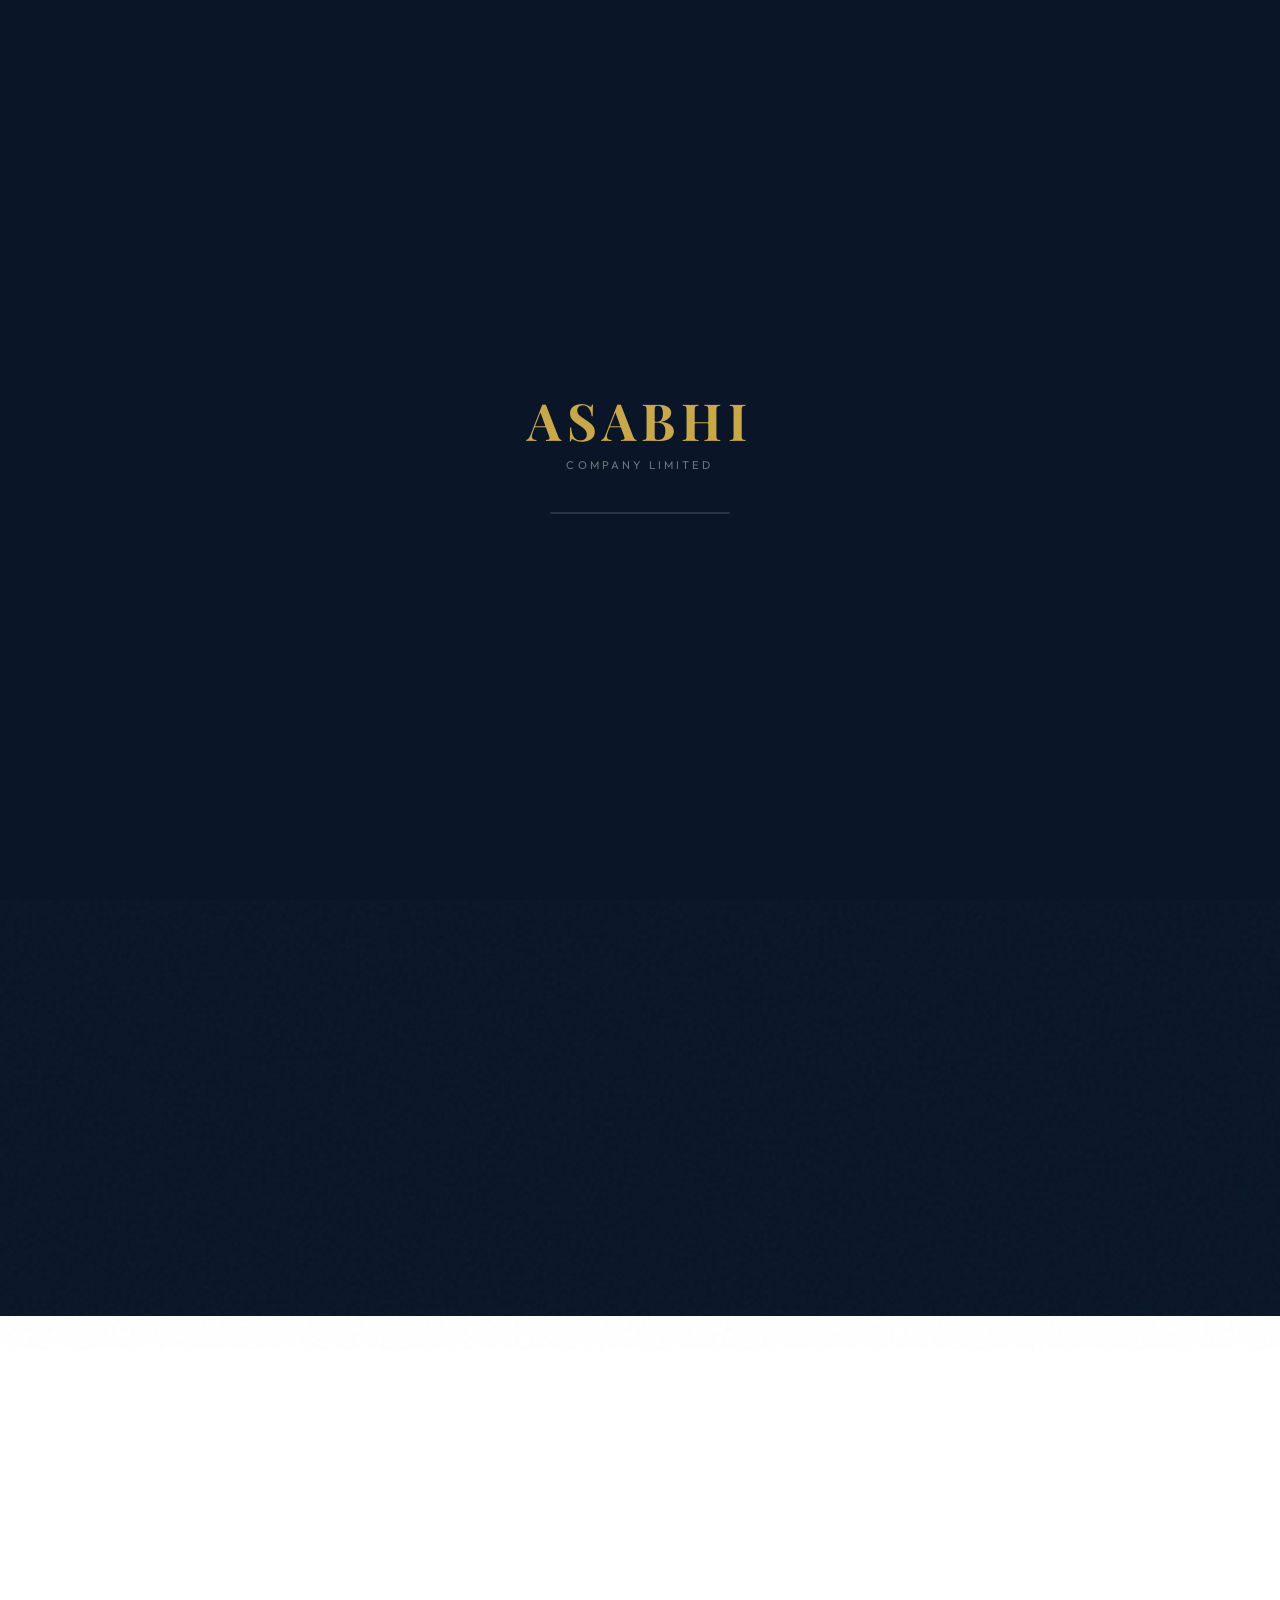
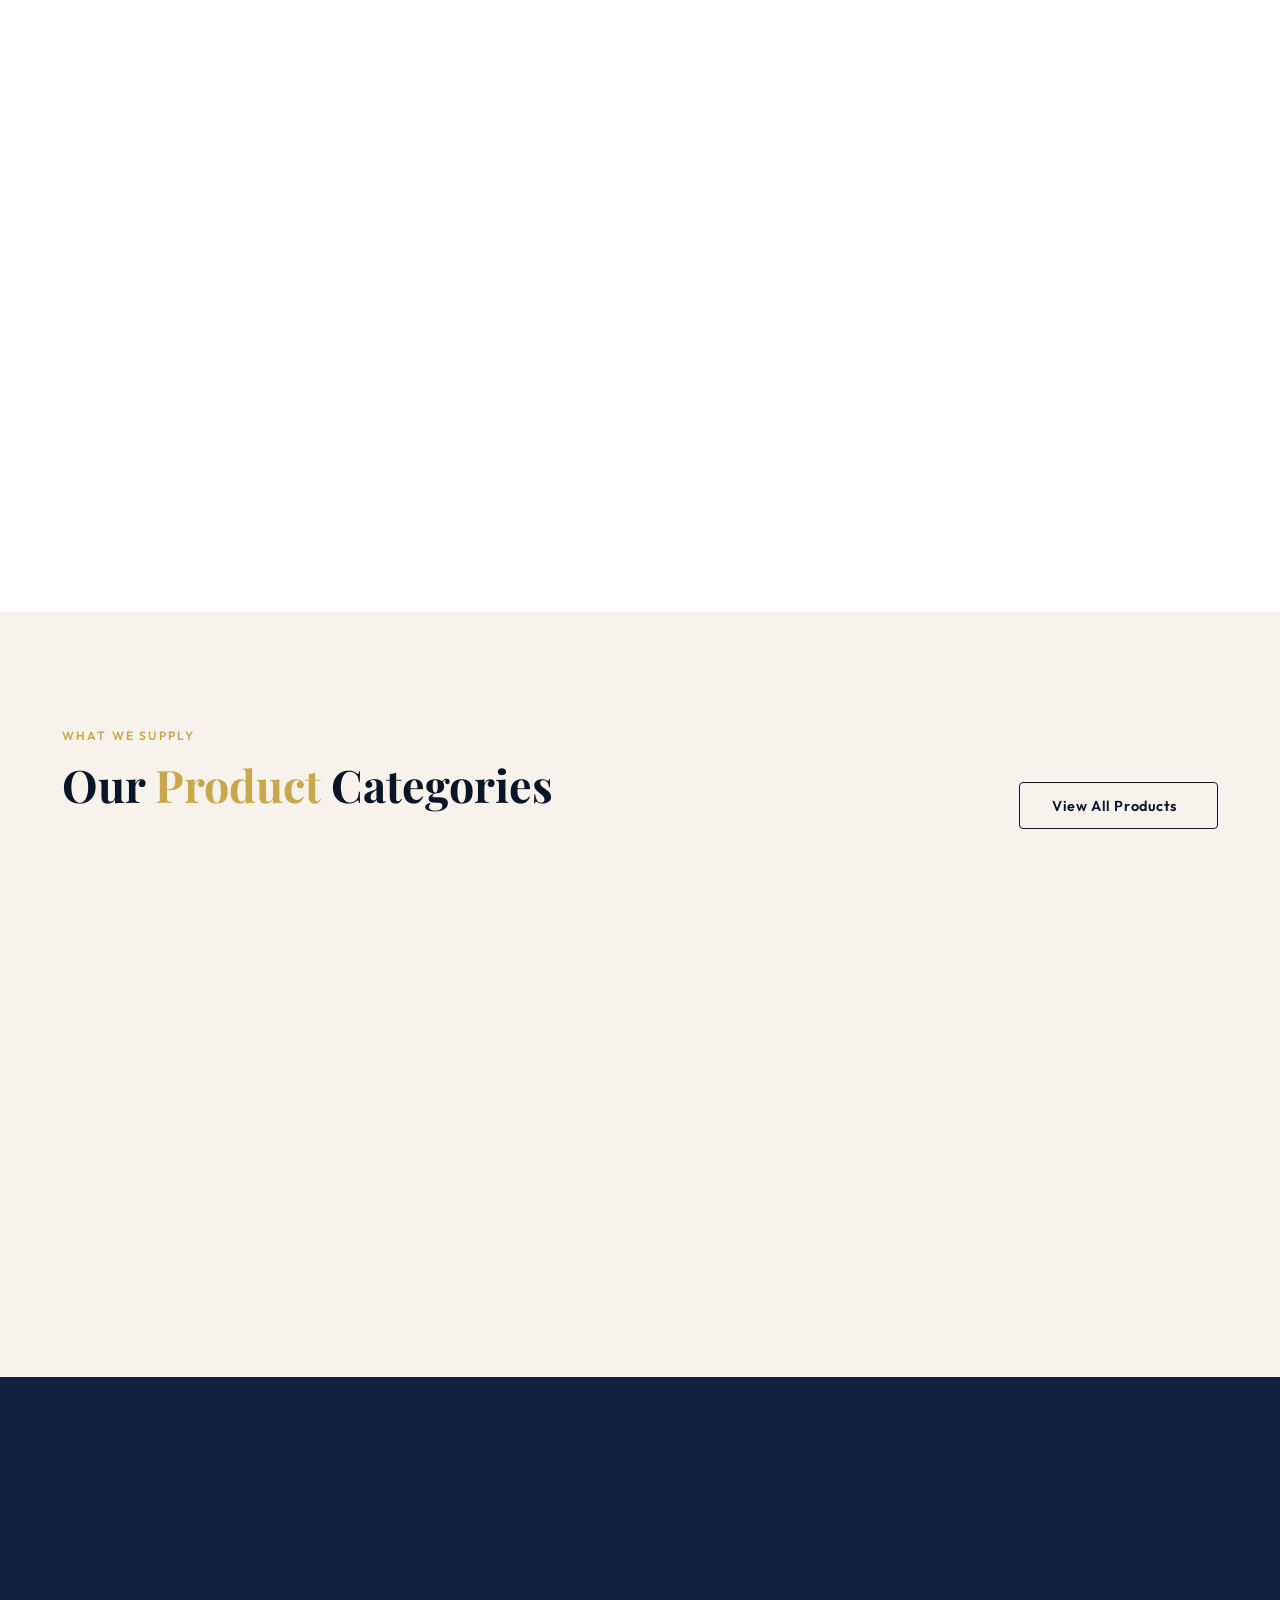
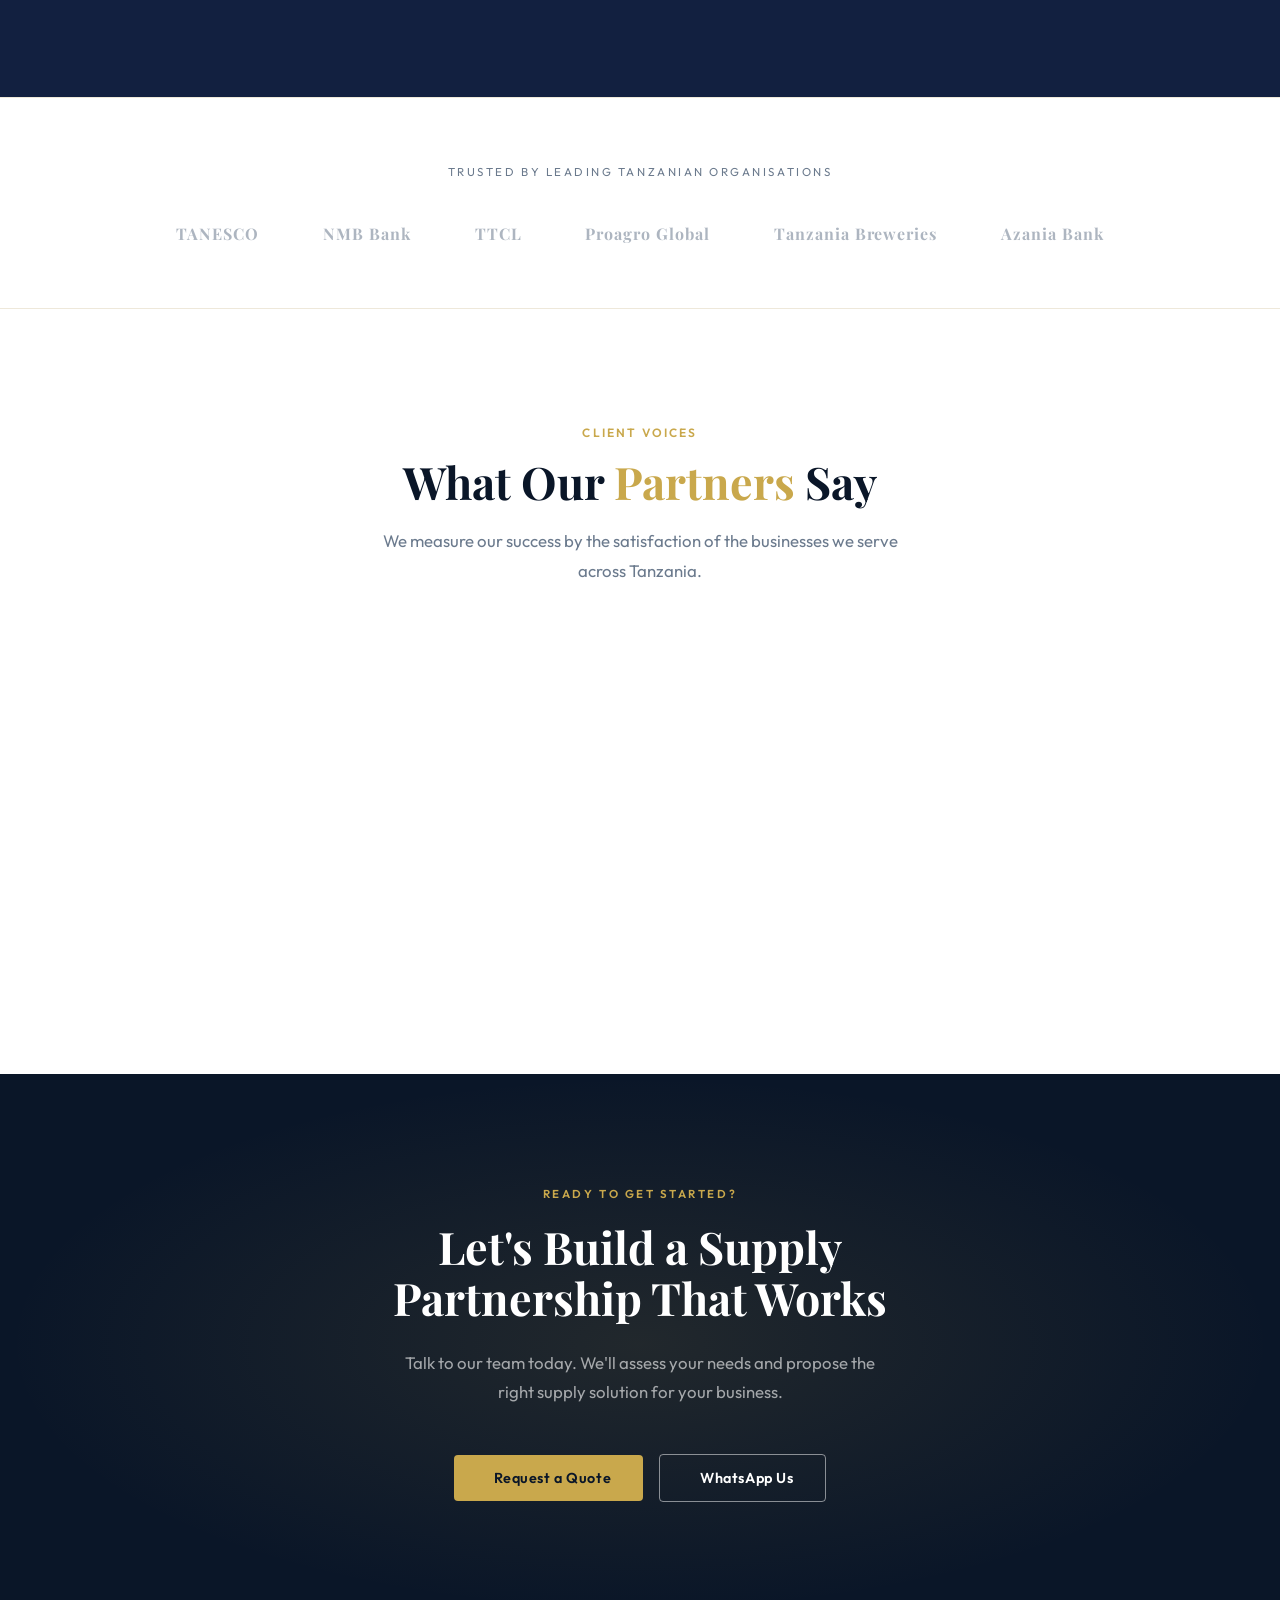
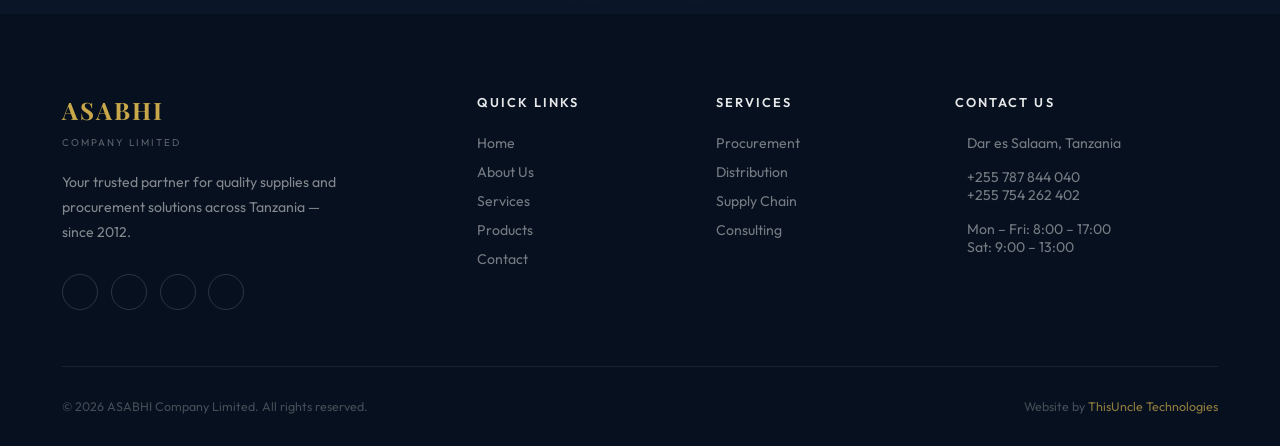
==== commit 8ce0de19: "feat: complete ASABHI website — maps, contact fallback, copyright year, CLAUDE.md" ====
--- a/index.html
+++ b/index.html
@@ -53,7 +53,7 @@
         <li><a href="pages/products.html" class="nav__link">Products</a></li>
         <li><a href="pages/contact.html" class="nav__link">Contact</a></li>
       </ul>
-      <a href="pages/contact.html" class="btn btn--primary">Get a Quote</a>
+      <a href="pages/contact.html" class="btn btn--primary" id="navCta">Get a Quote</a>
       <button class="nav__burger" id="navBurger" aria-label="Open menu">
         <span></span><span></span><span></span>
       </button>
@@ -139,15 +139,15 @@
               class="about__image"
             >
             <div class="about__image-badge">
-              <strong>12+</strong>
-              <span>Years of Excellence</span>
+              <strong id="aboutBadgeValue">12+</strong>
+              <span id="aboutBadgeLabel">Years of Excellence</span>
             </div>
           </div>
           <div class="about__content fade-right">
-            <span class="section-tag">Who We Are</span>
-            <h2 class="section-title">Built on Trust. <span>Driven by Quality.</span></h2>
-            <p style="margin-bottom:1rem;">Founded in 2012, ASABHI Company Limited has grown from a local trader to one of Tanzania's dependable general supply companies. We serve a diverse client base — from SMEs to large corporates and government institutions.</p>
-            <p>Our strength lies in our relationships: with trusted suppliers, with our clients, and with the people of Tanzania. Every order we fulfil is a commitment to quality and partnership.</p>
+            <span class="section-tag" id="aboutTag">Who We Are</span>
+            <h2 class="section-title" id="aboutHeading">Built on Trust. <span>Driven by Quality.</span></h2>
+            <p id="aboutPara0" style="margin-bottom:1rem;">Founded in 2012, ASABHI Company Limited has grown from a local trader to one of Tanzania's dependable general supply companies. We serve a diverse client base — from SMEs to large corporates and government institutions.</p>
+            <p id="aboutPara1">Our strength lies in our relationships: with trusted suppliers, with our clients, and with the people of Tanzania. Every order we fulfil is a commitment to quality and partnership.</p>
             <div class="gold-line"></div>
             <div class="about__stats">
               <div class="about__stat">
@@ -336,7 +336,7 @@
         <div class="footer__brand">
           <strong>ASABHI</strong>
           <small>Company Limited</small>
-          <p>Your trusted partner for quality supplies and procurement solutions across Tanzania — since 2012.</p>
+          <p id="footerDesc">Your trusted partner for quality supplies and procurement solutions across Tanzania — since 2012.</p>
           <div class="footer__socials">
             <a href="#" class="footer__social"><i class="ri-instagram-line"></i></a>
             <a href="#" class="footer__social"><i class="ri-linkedin-box-line"></i></a>
@@ -382,7 +382,7 @@
         </div>
       </div>
       <div class="footer__bottom">
-        <span>© 2024 ASABHI Company Limited. All rights reserved.</span>
+        <span>© 2026 ASABHI Company Limited. All rights reserved.</span>
         <span>Website by <a href="#" target="_blank">ThisUncle Technologies</a></span>
       </div>
     </div>
@@ -403,5 +403,6 @@
   <script src="https://cdnjs.cloudflare.com/ajax/libs/gsap/3.12.5/gsap.min.js"></script>
   <script src="https://cdnjs.cloudflare.com/ajax/libs/gsap/3.12.5/ScrollTrigger.min.js"></script>
   <script src="js/main.js"></script>
+  <script src="js/content-loader.js"></script>
 </body>
 </html>
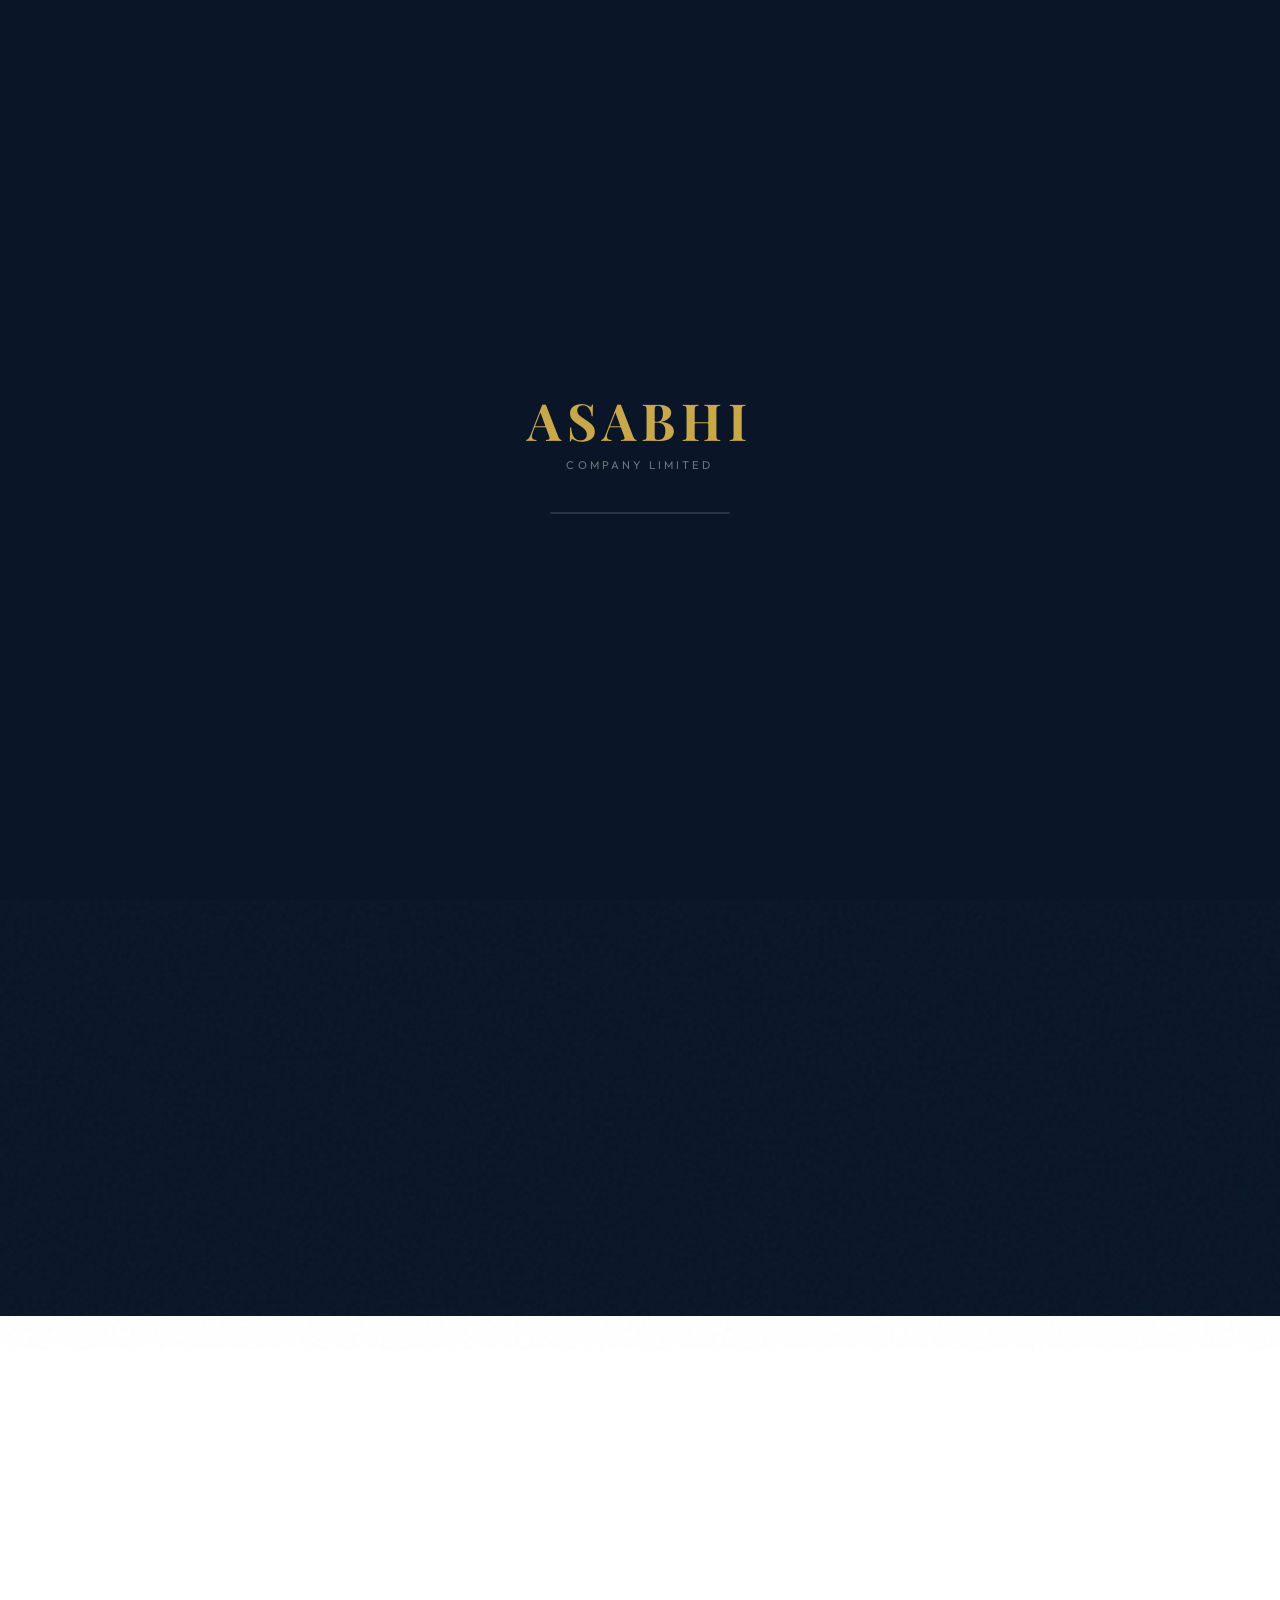
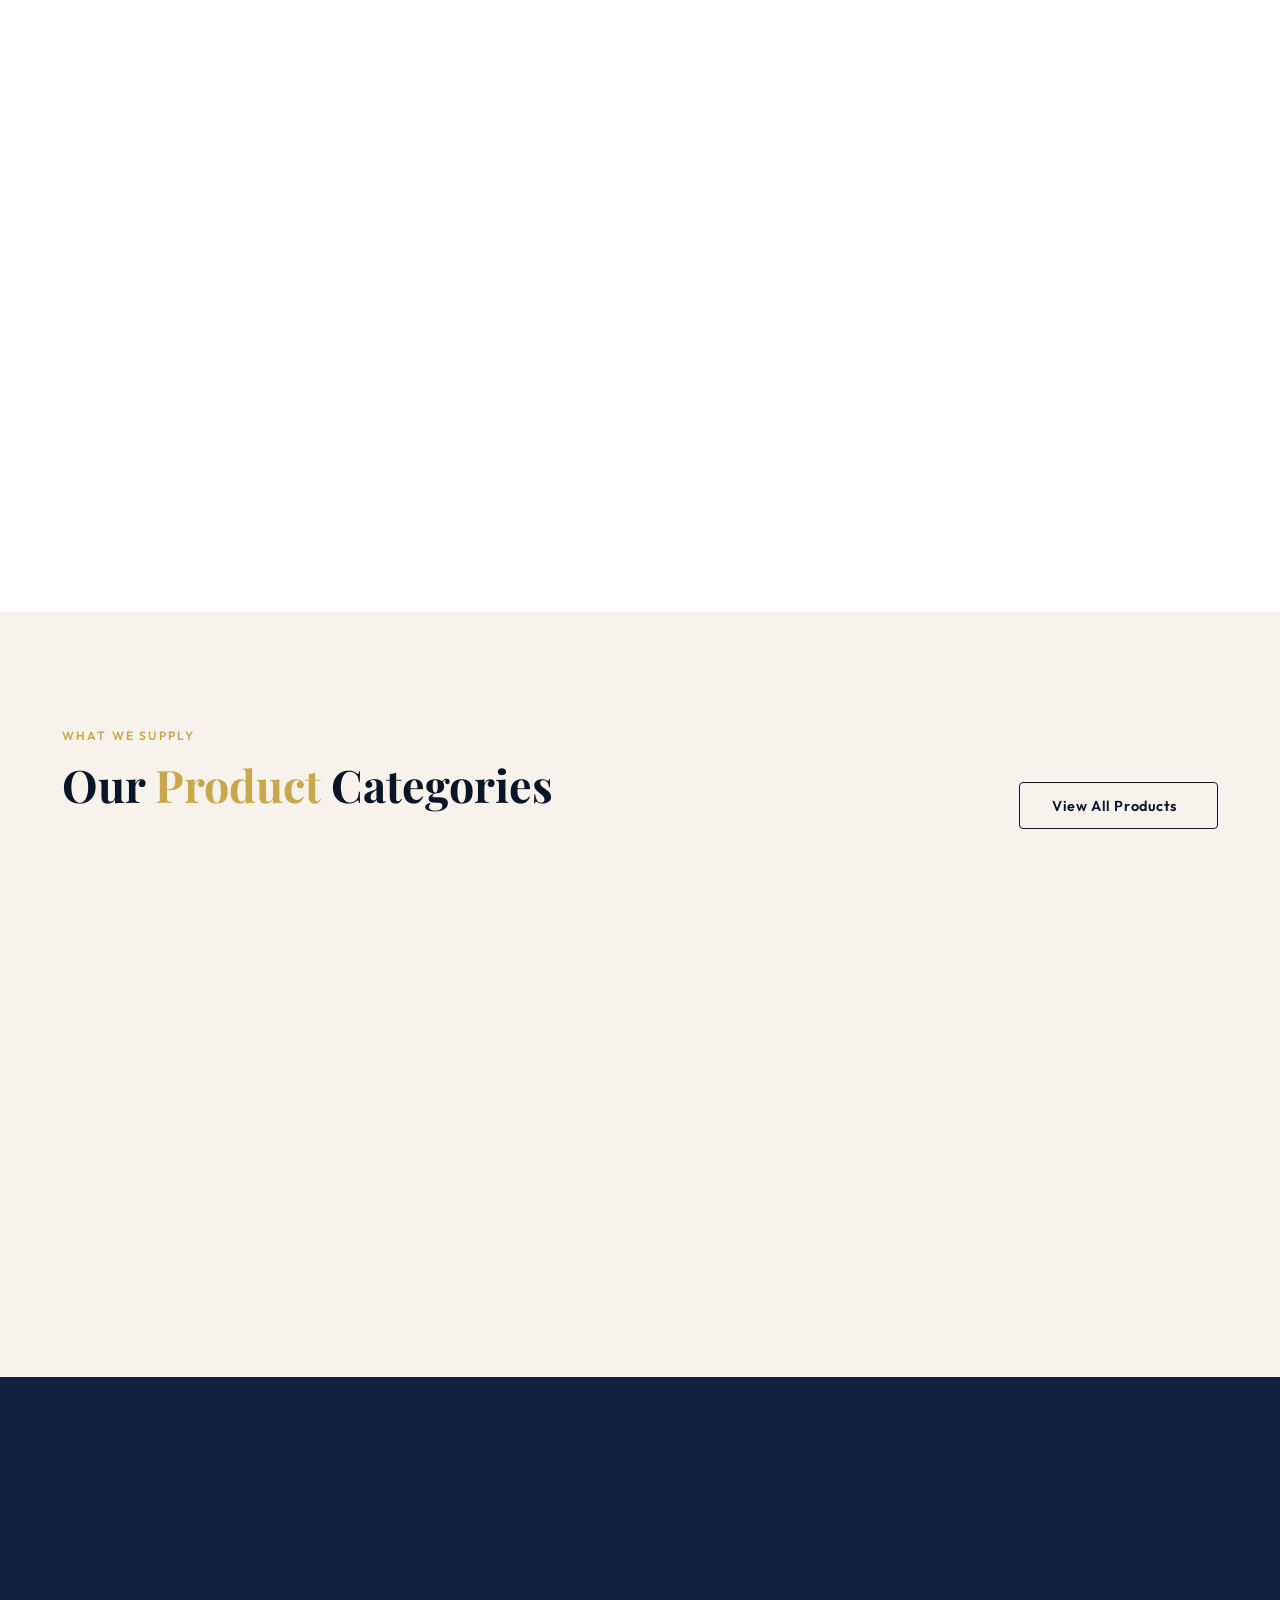
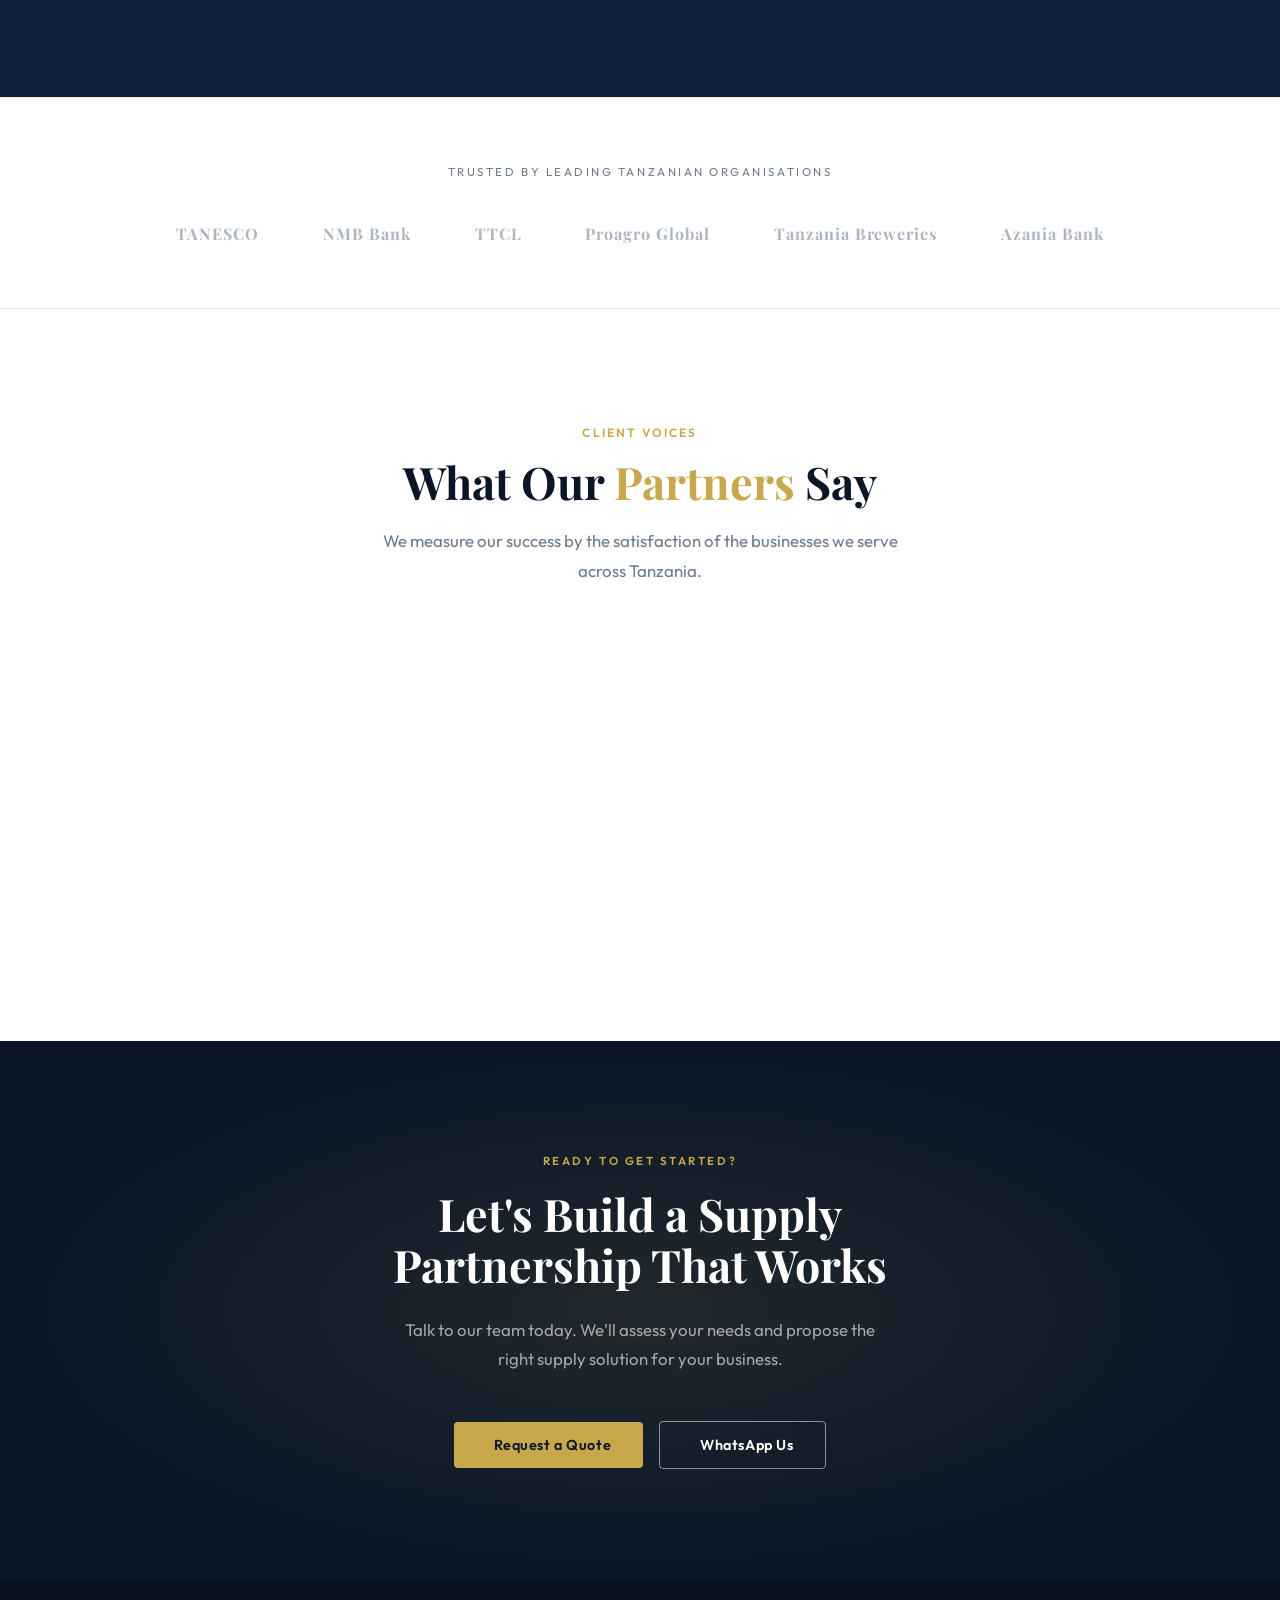
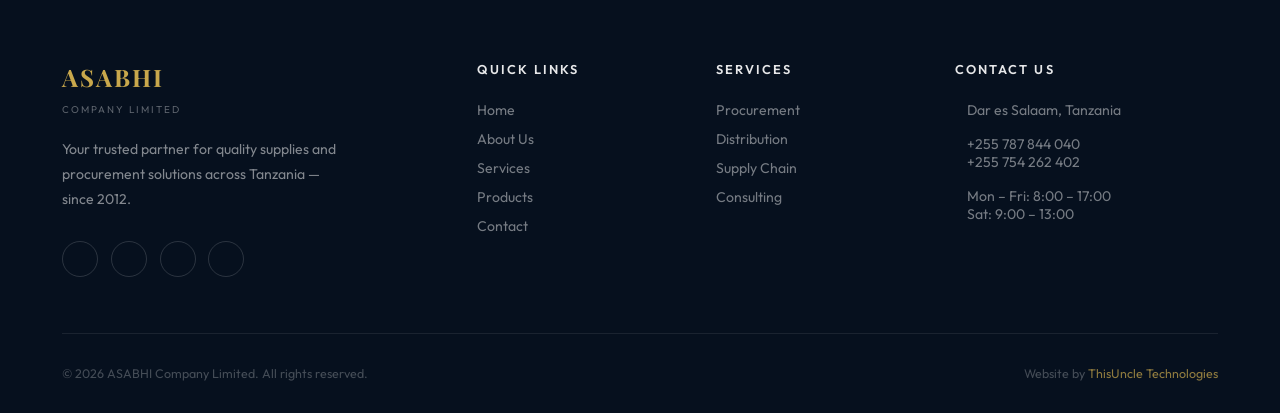
==== commit 280cefa2: "fix: replace team photos with monograms, remove fake testimonial attribution" ====
--- a/index.html
+++ b/index.html
@@ -287,24 +287,12 @@
           <div class="testimonial-card">
             <div class="testimonial-card__quote">"</div>
             <p class="testimonial-card__text">ASABHI has been our go-to supplier for the past four years. Their procurement team understands our needs and always delivers on time — even for urgent orders. Truly a reliable partner.</p>
-            <div class="testimonial-card__author">
-              <div class="testimonial-card__avatar" style="background:var(--navy);">BM</div>
-              <div>
-                <div class="testimonial-card__name">Bryson Maro</div>
-                <div class="testimonial-card__role">Director, Proagro Global Limited</div>
-              </div>
-            </div>
+            <div class="testimonial-card__source">Verified Client &nbsp;·&nbsp; Dar es Salaam</div>
           </div>
           <div class="testimonial-card">
             <div class="testimonial-card__quote">"</div>
             <p class="testimonial-card__text">We switched our entire office supply procurement to ASABHI two years ago and the difference was immediate. Better prices, faster delivery, and a team that actually picks up the phone.</p>
-            <div class="testimonial-card__author">
-              <div class="testimonial-card__avatar" style="background:var(--navy-3);">AK</div>
-              <div>
-                <div class="testimonial-card__name">Amina Khatib</div>
-                <div class="testimonial-card__role">Operations Manager, TKL Industries</div>
-              </div>
-            </div>
+            <div class="testimonial-card__source">Verified Client &nbsp;·&nbsp; Dar es Salaam</div>
           </div>
         </div>
       </div>
--- a/css/style.css
+++ b/css/style.css
@@ -780,6 +780,14 @@
   font-size: 0.8rem;
   color: var(--text-muted);
 }
+.testimonial-card__source {
+  font-size: 0.78rem;
+  font-weight: 600;
+  letter-spacing: 0.06em;
+  text-transform: uppercase;
+  color: var(--gold);
+  margin-top: 1.4rem;
+}
 
 /* ── CLIENTS SECTION ────────────────────────────── */
 .clients { padding: 4rem 0; border-top: 1px solid var(--cream-2); border-bottom: 1px solid var(--cream-2); }
